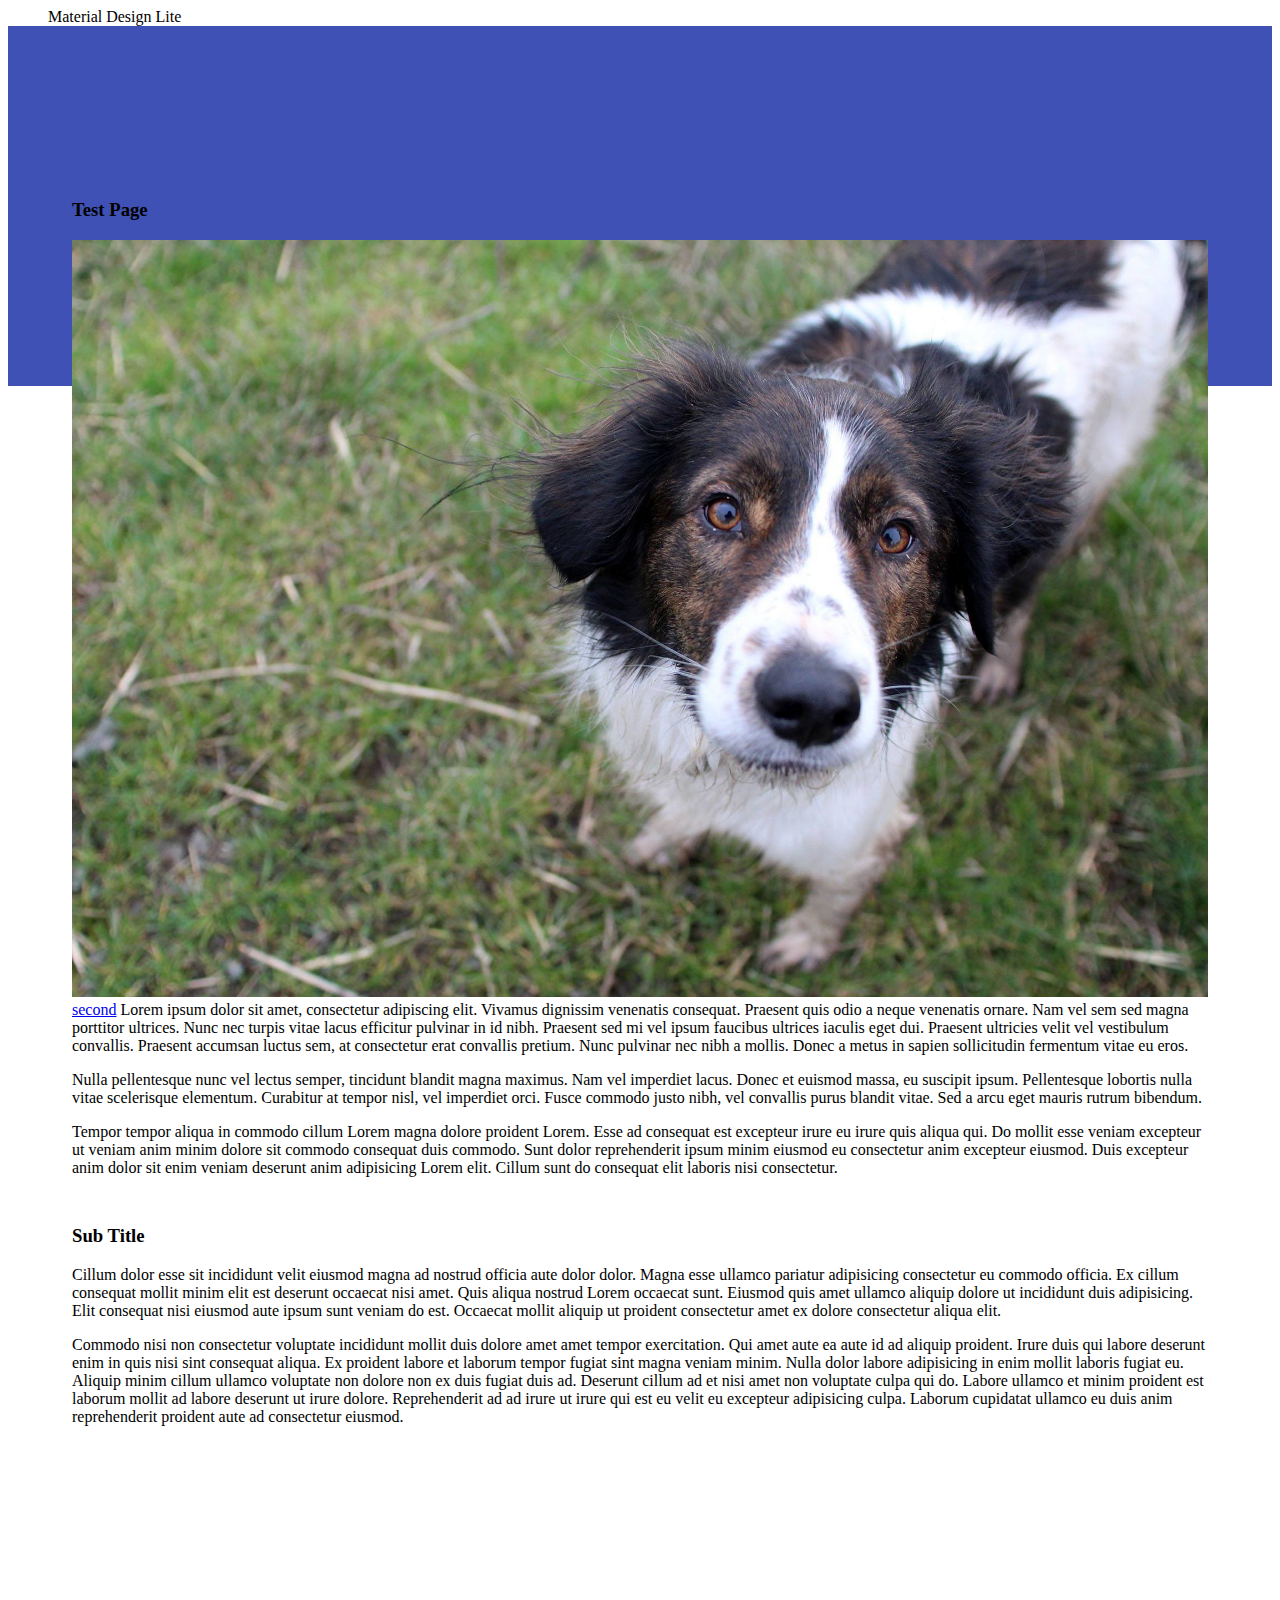
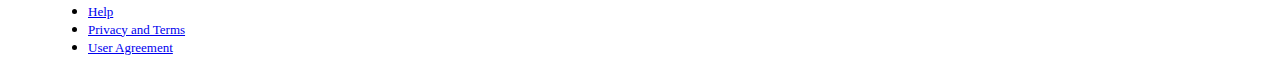
==== first.html @ 163b009b "Service Worker test" ====
<!doctype html>
<!--
  Material Design Lite
  Copyright 2015 Google Inc. All rights reserved.

  Licensed under the Apache License, Version 2.0 (the "License");
  you may not use this file except in compliance with the License.
  You may obtain a copy of the License at

      https://www.apache.org/licenses/LICENSE-2.0

  Unless required by applicable law or agreed to in writing, software
  distributed under the License is distributed on an "AS IS" BASIS,
  WITHOUT WARRANTIES OR CONDITIONS OF ANY KIND, either express or implied.
  See the License for the specific language governing permissions and
  limitations under the License
-->
<html lang="en">
  <head>
    <meta charset="utf-8">
      <meta name="viewport" content="width=device-width, initial-scale=1">

    <title>Using Material Design Lite</title>
<link rel="apple-touch-icon" sizes="57x57" href="apple-icon-57x57.png">
<link rel="apple-touch-icon" sizes="60x60" href="apple-icon-60x60.png">
<link rel="apple-touch-icon" sizes="72x72" href="apple-icon-72x72.png">
<link rel="apple-touch-icon" sizes="76x76" href="apple-icon-76x76.png">
<link rel="apple-touch-icon" sizes="114x114" href="apple-icon-114x114.png">
<link rel="apple-touch-icon" sizes="120x120" href="apple-icon-120x120.png">
<link rel="apple-touch-icon" sizes="144x144" href="apple-icon-144x144.png">
<link rel="apple-touch-icon" sizes="152x152" href="apple-icon-152x152.png">
<link rel="apple-touch-icon" sizes="180x180" href="apple-icon-180x180.png">
<link rel="icon" type="image/png" sizes="192x192"  href="android-icon-192x192.png">
<link rel="icon" type="image/png" sizes="32x32" href="favicon-32x32.png">
<link rel="icon" type="image/png" sizes="96x96" href="favicon-96x96.png">
<link rel="icon" type="image/png" sizes="16x16" href="favicon-16x16.png">
<link rel="manifest" href="manifest.json">
<meta name="msapplication-TileColor" content="#ffffff">
<meta name="msapplication-TileImage" content="ms-icon-144x144.png">
<meta name="theme-color" content="#db5945"> 
     <link rel="stylesheet" href="https://fonts.googleapis.com/css?family=Roboto:regular,bold,italic,thin,light,bolditalic,black,medium&amp;lang=en">
    <link rel="stylesheet" href="https://fonts.googleapis.com/icon?family=Material+Icons">
    <link rel="stylesheet" href="https://code.getmdl.io/1.3.0/material.teal-red.min.css">
    <link rel="stylesheet" href="styles.css">

  </head>
  <body>
    <div class="demo-layout mdl-layout mdl-layout--fixed-header mdl-js-layout mdl-color--grey-100">
      <header class="demo-header mdl-layout__header mdl-layout__header--scroll mdl-color--grey-100 mdl-color-text--grey-800">
        <div class="mdl-layout__header-row">
          <span class="mdl-layout-title">Material Design Lite</span>
          <div class="mdl-layout-spacer"></div>
         </div>
      </header>
      <div class="demo-ribbon"></div>
      <main class="demo-main mdl-layout__content">
        <div class="demo-container mdl-grid">
          <div class="mdl-cell mdl-cell--2-col mdl-cell--hide-tablet mdl-cell--hide-phone"></div>
          <div class="demo-content mdl-color--white mdl-shadow--4dp content mdl-color-text--grey-800 mdl-cell mdl-cell--8-col">
           
            <h3>Test Page</h3>
              <p>
                <img src="paddy.jpg" alt="Paddy dog" />
                <a href="second.html">second</a> Lorem ipsum dolor sit amet, consectetur adipiscing elit. Vivamus dignissim venenatis consequat. Praesent quis odio a neque venenatis ornare. Nam vel sem sed magna porttitor ultrices. Nunc nec turpis vitae lacus efficitur pulvinar in id nibh. Praesent sed mi vel ipsum faucibus ultrices iaculis eget dui. Praesent ultricies velit vel vestibulum convallis. Praesent accumsan luctus sem, at consectetur erat convallis pretium. Nunc pulvinar nec nibh a mollis. Donec a metus in sapien sollicitudin fermentum vitae eu eros.
              </p>
              <p>
                Nulla pellentesque nunc vel lectus semper, tincidunt blandit magna maximus. Nam vel imperdiet lacus. Donec et euismod massa, eu suscipit ipsum. Pellentesque lobortis nulla vitae scelerisque elementum. Curabitur at tempor nisl, vel imperdiet orci. Fusce commodo justo nibh, vel convallis purus blandit vitae. Sed a arcu eget mauris rutrum bibendum.
              </p>
              <p>
                Tempor tempor aliqua in commodo cillum Lorem magna dolore proident Lorem. Esse ad consequat est excepteur irure eu irure quis aliqua qui. Do mollit esse veniam excepteur ut veniam anim minim dolore sit commodo consequat duis commodo. Sunt dolor reprehenderit ipsum minim eiusmod eu consectetur anim excepteur eiusmod. Duis excepteur anim dolor sit enim veniam deserunt anim adipisicing Lorem elit. Cillum sunt do consequat elit laboris nisi consectetur.
              </p>
            <h3>Sub Title</h3>
              <p>
                Cillum dolor esse sit incididunt velit eiusmod magna ad nostrud officia aute dolor dolor. Magna esse ullamco pariatur adipisicing consectetur eu commodo officia. Ex cillum consequat mollit minim elit est deserunt occaecat nisi amet. Quis aliqua nostrud Lorem occaecat sunt. Eiusmod quis amet ullamco aliquip dolore ut incididunt duis adipisicing. Elit consequat nisi eiusmod aute ipsum sunt veniam do est. Occaecat mollit aliquip ut proident consectetur amet ex dolore consectetur aliqua elit.
              </p>
              <p>
                Commodo nisi non consectetur voluptate incididunt mollit duis dolore amet amet tempor exercitation. Qui amet aute ea aute id ad aliquip proident. Irure duis qui labore deserunt enim in quis nisi sint consequat aliqua. Ex proident labore et laborum tempor fugiat sint magna veniam minim. Nulla dolor labore adipisicing in enim mollit laboris fugiat eu. Aliquip minim cillum ullamco voluptate non dolore non ex duis fugiat duis ad. Deserunt cillum ad et nisi amet non voluptate culpa qui do. Labore ullamco et minim proident est laborum mollit ad labore deserunt ut irure dolore. Reprehenderit ad ad irure ut irure qui est eu velit eu excepteur adipisicing culpa. Laborum cupidatat ullamco eu duis anim reprehenderit proident aute ad consectetur eiusmod.
              </p>
  
          </div>
        </div>
        <footer class="demo-footer mdl-mini-footer">
          <div class="mdl-mini-footer--left-section">
            <ul class="mdl-mini-footer--link-list">
              <li><a href="#">Help</a></li>
              <li><a href="#">Privacy and Terms</a></li>
              <li><a href="#">User Agreement</a></li>
            </ul>
          </div>
        </footer>
      </main>
    </div>
       <script src="https://code.getmdl.io/1.3.0/material.min.js"></script>
      <script>
        if ('serviceWorker' in navigator) {
            window.addEventListener('load', function() {
                navigator.serviceWorker.register('serviceworker.js').then(function(registration) {
                    // Registration was successful
                    console.log('ServiceWorker registration successful with scope: ', registration.scope);
                }).catch(function(err) {
                    // registration failed :(
                    console.log('ServiceWorker registration failed: ', err);
                });
            });
        }
      </script>
  </body>
</html>
---- styles.css ----
/**
 * Copyright 2015 Google Inc. All Rights Reserved.
 *
 * Licensed under the Apache License, Version 2.0 (the "License");
 * you may not use this file except in compliance with the License.
 * You may obtain a copy of the License at
 *
 *      http://www.apache.org/licenses/LICENSE-2.0
 *
 * Unless required by applicable law or agreed to in writing, software
 * distributed under the License is distributed on an "AS IS" BASIS,
 * WITHOUT WARRANTIES OR CONDITIONS OF ANY KIND, either express or implied.
 * See the License for the specific language governing permissions and
 * limitations under the License.
 */


.demo-ribbon {
  width: 100%;
  height: 40vh;
  background-color: #3F51B5;
  -webkit-flex-shrink: 0;
      -ms-flex-negative: 0;
          flex-shrink: 0;
}

.demo-main {
  margin-top: -35vh;
  -webkit-flex-shrink: 0;
      -ms-flex-negative: 0;
          flex-shrink: 0;
}

.demo-header .mdl-layout__header-row {
  padding-left: 40px;
}

.demo-container {
  max-width: 1600px;
  width: calc(100% - 16px);
  margin: 0 auto;
}

.demo-content {
  border-radius: 2px;
  padding: 80px 56px;
  margin-bottom: 80px;
}

.demo-layout.is-small-screen .demo-content {
  padding: 40px 28px;
}

.demo-content h3 {
  margin-top: 48px;
}

.demo-footer {
  padding-left: 40px;
}

.demo-footer .mdl-mini-footer--link-list a {
  font-size: 13px;
}

img {
  width: 100%;
}
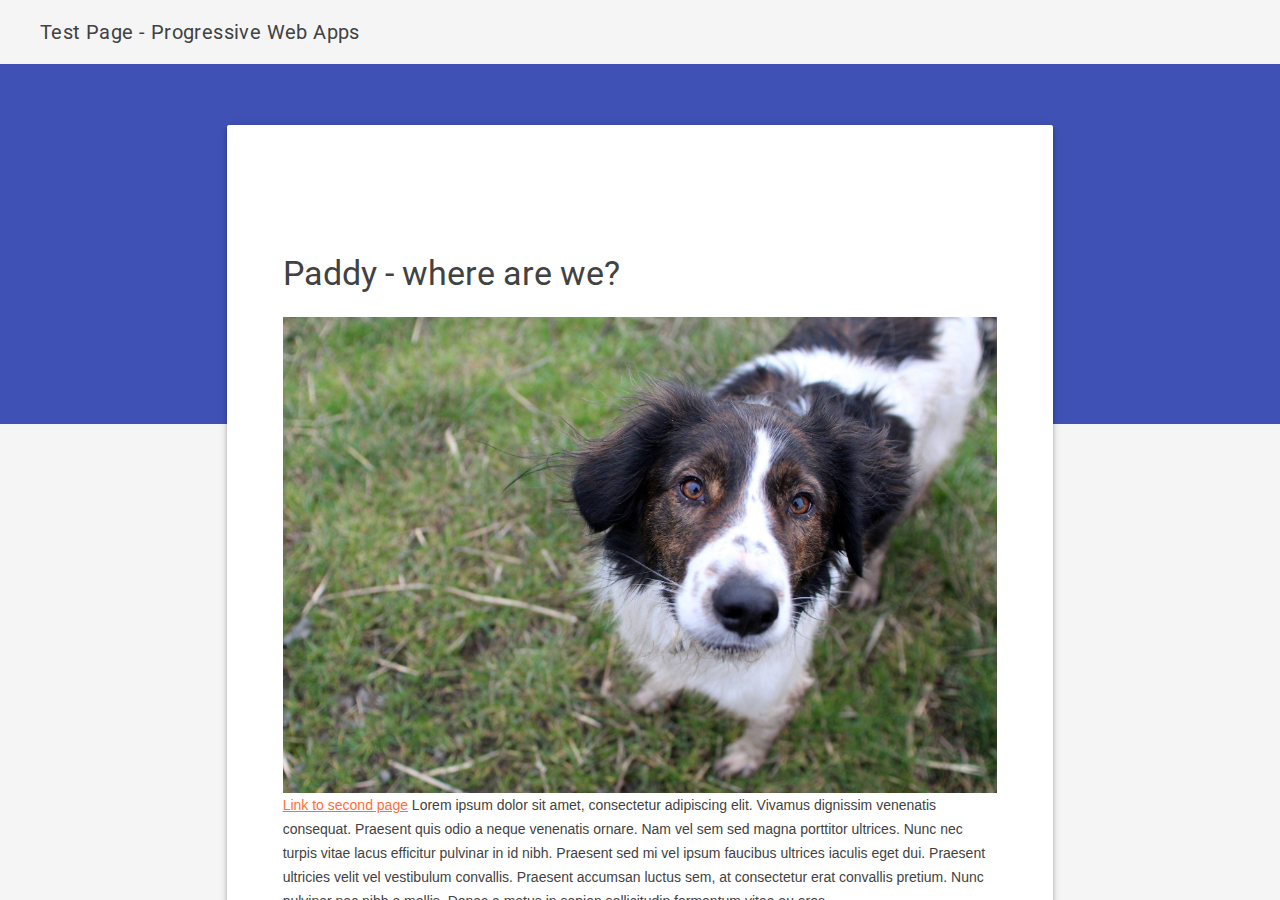
==== commit 4bb39548: "New Version of ppage" ====
--- a/first.html
+++ b/first.html
@@ -1,46 +1,31 @@
 <!doctype html>
-<!--
-  Material Design Lite
-  Copyright 2015 Google Inc. All rights reserved.
 
-  Licensed under the Apache License, Version 2.0 (the "License");
-  you may not use this file except in compliance with the License.
-  You may obtain a copy of the License at
-
-      https://www.apache.org/licenses/LICENSE-2.0
-
-  Unless required by applicable law or agreed to in writing, software
-  distributed under the License is distributed on an "AS IS" BASIS,
-  WITHOUT WARRANTIES OR CONDITIONS OF ANY KIND, either express or implied.
-  See the License for the specific language governing permissions and
-  limitations under the License
--->
 <html lang="en">
   <head>
     <meta charset="utf-8">
       <meta name="viewport" content="width=device-width, initial-scale=1">
 
-    <title>Using Material Design Lite</title>
-<link rel="apple-touch-icon" sizes="57x57" href="apple-icon-57x57.png">
-<link rel="apple-touch-icon" sizes="60x60" href="apple-icon-60x60.png">
-<link rel="apple-touch-icon" sizes="72x72" href="apple-icon-72x72.png">
-<link rel="apple-touch-icon" sizes="76x76" href="apple-icon-76x76.png">
-<link rel="apple-touch-icon" sizes="114x114" href="apple-icon-114x114.png">
-<link rel="apple-touch-icon" sizes="120x120" href="apple-icon-120x120.png">
-<link rel="apple-touch-icon" sizes="144x144" href="apple-icon-144x144.png">
-<link rel="apple-touch-icon" sizes="152x152" href="apple-icon-152x152.png">
-<link rel="apple-touch-icon" sizes="180x180" href="apple-icon-180x180.png">
-<link rel="icon" type="image/png" sizes="192x192"  href="android-icon-192x192.png">
-<link rel="icon" type="image/png" sizes="32x32" href="favicon-32x32.png">
-<link rel="icon" type="image/png" sizes="96x96" href="favicon-96x96.png">
-<link rel="icon" type="image/png" sizes="16x16" href="favicon-16x16.png">
+    <title>Test Page - Progressive Web Apps</title>
+<link rel="apple-touch-icon" sizes="57x57" href="appimages/apple-icon-57x57.png">
+<link rel="apple-touch-icon" sizes="60x60" href="appimages/apple-icon-60x60.png">
+<link rel="apple-touch-icon" sizes="72x72" href="appimages/apple-icon-72x72.png">
+<link rel="apple-touch-icon" sizes="76x76" href="appimages/apple-icon-76x76.png">
+<link rel="apple-touch-icon" sizes="114x114" href="appimages/apple-icon-114x114.png">
+<link rel="apple-touch-icon" sizes="120x120" href="appimages/apple-icon-120x120.png">
+<link rel="apple-touch-icon" sizes="144x144" href="appimages/apple-icon-144x144.png">
+<link rel="apple-touch-icon" sizes="152x152" href="appimages/apple-icon-152x152.png">
+<link rel="apple-touch-icon" sizes="180x180" href="appimages/apple-icon-180x180.png">
+<link rel="icon" type="image/png" sizes="192x192"  href="appimages/android-icon-192x192.png">
+<link rel="icon" type="image/png" sizes="32x32" href="appimages/favicon-32x32.png">
+<link rel="icon" type="image/png" sizes="96x96" href="appimages/favicon-96x96.png">
+<link rel="icon" type="image/png" sizes="16x16" href="appimages/favicon-16x16.png">
 <link rel="manifest" href="manifest.json">
 <meta name="msapplication-TileColor" content="#ffffff">
-<meta name="msapplication-TileImage" content="ms-icon-144x144.png">
+<meta name="msapplication-TileImage" content="appimages/ms-icon-144x144.png">
 <meta name="theme-color" content="#db5945"> 
-     <link rel="stylesheet" href="https://fonts.googleapis.com/css?family=Roboto:regular,bold,italic,thin,light,bolditalic,black,medium&amp;lang=en">
+     <link rel="stylesheet" href="https://fonts.googleapis.com/css?family=Roboto:regular,bold,italic,thin,light,bolditalic,black,medium&lang=en">
     <link rel="stylesheet" href="https://fonts.googleapis.com/icon?family=Material+Icons">
-    <link rel="stylesheet" href="https://code.getmdl.io/1.3.0/material.teal-red.min.css">
+    <link rel="stylesheet" href="min-style.css">
     <link rel="stylesheet" href="styles.css">
 
   </head>
@@ -48,7 +33,7 @@
     <div class="demo-layout mdl-layout mdl-layout--fixed-header mdl-js-layout mdl-color--grey-100">
       <header class="demo-header mdl-layout__header mdl-layout__header--scroll mdl-color--grey-100 mdl-color-text--grey-800">
         <div class="mdl-layout__header-row">
-          <span class="mdl-layout-title">Material Design Lite</span>
+          <span class="mdl-layout-title">Test Page - Progressive Web Apps</span>
           <div class="mdl-layout-spacer"></div>
          </div>
       </header>
@@ -58,27 +43,109 @@
           <div class="mdl-cell mdl-cell--2-col mdl-cell--hide-tablet mdl-cell--hide-phone"></div>
           <div class="demo-content mdl-color--white mdl-shadow--4dp content mdl-color-text--grey-800 mdl-cell mdl-cell--8-col">
            
-            <h3>Test Page</h3>
+            <h3>Paddy - where are we?</h3>
               <p>
-                <img src="paddy.jpg" alt="Paddy dog" />
-                <a href="second.html">second</a> Lorem ipsum dolor sit amet, consectetur adipiscing elit. Vivamus dignissim venenatis consequat. Praesent quis odio a neque venenatis ornare. Nam vel sem sed magna porttitor ultrices. Nunc nec turpis vitae lacus efficitur pulvinar in id nibh. Praesent sed mi vel ipsum faucibus ultrices iaculis eget dui. Praesent ultricies velit vel vestibulum convallis. Praesent accumsan luctus sem, at consectetur erat convallis pretium. Nunc pulvinar nec nibh a mollis. Donec a metus in sapien sollicitudin fermentum vitae eu eros.
-              </p>
-              <p>
-                Nulla pellentesque nunc vel lectus semper, tincidunt blandit magna maximus. Nam vel imperdiet lacus. Donec et euismod massa, eu suscipit ipsum. Pellentesque lobortis nulla vitae scelerisque elementum. Curabitur at tempor nisl, vel imperdiet orci. Fusce commodo justo nibh, vel convallis purus blandit vitae. Sed a arcu eget mauris rutrum bibendum.
+                <img id="mainImg" src="appimages/paddy.jpg" alt="Paddy dog" />
+                <a href="second.html">Link to second page</a> Lorem ipsum dolor sit amet, consectetur adipiscing elit. Vivamus dignissim venenatis consequat. Praesent quis odio a neque venenatis ornare. Nam vel sem sed magna porttitor ultrices. Nunc nec turpis vitae lacus efficitur pulvinar in id nibh. Praesent sed mi vel ipsum faucibus ultrices iaculis eget dui. Praesent ultricies velit vel vestibulum convallis. Praesent accumsan luctus sem, at consectetur erat convallis pretium. Nunc pulvinar nec nibh a mollis. Donec a metus in sapien sollicitudin fermentum vitae eu eros.
               </p>
               <p>
                 Tempor tempor aliqua in commodo cillum Lorem magna dolore proident Lorem. Esse ad consequat est excepteur irure eu irure quis aliqua qui. Do mollit esse veniam excepteur ut veniam anim minim dolore sit commodo consequat duis commodo. Sunt dolor reprehenderit ipsum minim eiusmod eu consectetur anim excepteur eiusmod. Duis excepteur anim dolor sit enim veniam deserunt anim adipisicing Lorem elit. Cillum sunt do consequat elit laboris nisi consectetur.
               </p>
             <h3>Sub Title</h3>
+              <p>Google map goes here</p>
               <p>
                 Cillum dolor esse sit incididunt velit eiusmod magna ad nostrud officia aute dolor dolor. Magna esse ullamco pariatur adipisicing consectetur eu commodo officia. Ex cillum consequat mollit minim elit est deserunt occaecat nisi amet. Quis aliqua nostrud Lorem occaecat sunt. Eiusmod quis amet ullamco aliquip dolore ut incididunt duis adipisicing. Elit consequat nisi eiusmod aute ipsum sunt veniam do est. Occaecat mollit aliquip ut proident consectetur amet ex dolore consectetur aliqua elit.
               </p>
-              <p>
-                Commodo nisi non consectetur voluptate incididunt mollit duis dolore amet amet tempor exercitation. Qui amet aute ea aute id ad aliquip proident. Irure duis qui labore deserunt enim in quis nisi sint consequat aliqua. Ex proident labore et laborum tempor fugiat sint magna veniam minim. Nulla dolor labore adipisicing in enim mollit laboris fugiat eu. Aliquip minim cillum ullamco voluptate non dolore non ex duis fugiat duis ad. Deserunt cillum ad et nisi amet non voluptate culpa qui do. Labore ullamco et minim proident est laborum mollit ad labore deserunt ut irure dolore. Reprehenderit ad ad irure ut irure qui est eu velit eu excepteur adipisicing culpa. Laborum cupidatat ullamco eu duis anim reprehenderit proident aute ad consectetur eiusmod.
-              </p>
-  
           </div>
         </div>
+            <div class="mdl-grid portfolio-max-width">
+                <div class="mdl-cell mdl-card mdl-shadow--4dp portfolio-card">
+                    <div class="mdl-card__media">
+                        <img class="article-image" src="eventsimages/example-work01.jpg" border="0" alt="">
+                    </div>
+                    <div class="mdl-card__title">
+                        <h2 class="mdl-card__title-text">Blog template</h2>
+                    </div>
+                    <div class="mdl-card__supporting-text">
+                        Enim labore aliqua consequat ut quis ad occaecat aliquip incididunt. Sunt nulla eu enim irure enim nostrud aliqua consectetur ad consectetur sunt ullamco officia. Ex officia laborum et consequat duis.
+                    </div>
+                    <div class="mdl-card__actions mdl-card--border">
+                        <a class="mdl-button mdl-button--colored mdl-js-button mdl-js-ripple-effect mdl-button--accent" href="example01.html">Read more</a>
+                    </div>
+                </div>
+                <div class="mdl-cell mdl-card mdl-shadow--4dp portfolio-card">
+                    <div class="mdl-card__media">
+                        <img class="article-image" src="eventsimages/example-work07.jpg" border="0" alt="">
+                    </div>
+                    <div class="mdl-card__title">
+                        <h2 class="mdl-card__title-text">Sunt nulla</h2>
+                    </div>
+                    <div class="mdl-card__supporting-text">
+                        Enim labore aliqua consequat ut quis ad occaecat aliquip incididunt. Sunt nulla eu enim irure enim nostrud aliqua consectetur ad consectetur sunt ullamco officia. Ex officia laborum et consequat duis.
+                    </div>
+                    <div class="mdl-card__actions mdl-card--border">
+                        <a class="mdl-button mdl-button--colored mdl-js-button mdl-js-ripple-effect mdl-button--accent" href="portfolio-example01.html">Read more</a>
+                    </div>
+                </div>
+                <div class="mdl-cell mdl-card mdl-shadow--4dp portfolio-card">
+                    <div class="mdl-card__media">
+                        <img class="article-image" src="eventsimages/example-work02.jpg" border="0" alt="">
+                    </div>
+                    <div class="mdl-card__title">
+                        <h2 class="mdl-card__title-text">Android.com website</h2>
+                    </div>
+                    <div class="mdl-card__supporting-text">
+                        Enim labore aliqua consequat ut quis ad occaecat aliquip incididunt. Sunt nulla eu enim irure enim nostrud aliqua consectetur ad consectetur sunt ullamco officia. Ex officia laborum et consequat duis.
+                    </div>
+                    <div class="mdl-card__actions mdl-card--border">
+                        <a class="mdl-button mdl-button--colored mdl-js-button mdl-js-ripple-effect mdl-button--accent" href="portfolio-example01.html">Read more</a>
+                    </div>
+                </div>
+                <div class="mdl-cell mdl-card mdl-shadow--4dp portfolio-card">
+                    <div class="mdl-card__media">
+                        <img class="article-image" src="eventsimages/example-work03.jpg" border="0" alt="">
+                    </div>
+                    <div class="mdl-card__title">
+                        <h2 class="mdl-card__title-text">Dashboard template</h2>
+                    </div>
+                    <div class="mdl-card__supporting-text">
+                        Enim labore aliqua consequat ut quis ad occaecat aliquip incididunt. Sunt nulla eu enim irure enim nostrud aliqua consectetur ad consectetur sunt ullamco officia. Ex officia laborum et consequat duis.
+                    </div>
+                    <div class="mdl-card__actions mdl-card--border">
+                        <a class="mdl-button mdl-button--colored mdl-js-button mdl-js-ripple-effect mdl-button--accent" href="portfolio-example01.html">Read more</a>
+                    </div>
+                </div>
+                <div class="mdl-cell mdl-card mdl-shadow--4dp portfolio-card">
+                    <div class="mdl-card__media">
+                        <img class="article-image" src="eventsimages/example-work04.jpg" border="0" alt="">
+                    </div>
+                    <div class="mdl-card__title">
+                        <h2 class="mdl-card__title-text">Text-heavy website</h2>
+                    </div>
+                    <div class="mdl-card__supporting-text">
+                        Enim labore aliqua consequat ut quis ad occaecat aliquip incididunt. Sunt nulla eu enim irure enim nostrud aliqua consectetur ad consectetur sunt ullamco officia. Ex officia laborum et consequat duis.
+                    </div>
+                    <div class="mdl-card__actions mdl-card--border">
+                        <a class="mdl-button mdl-button--colored mdl-js-button mdl-js-ripple-effect mdl-button--accent" href="portfolio-example01.html">Read more</a>
+                    </div>
+                </div>
+                <div class="mdl-cell mdl-card mdl-shadow--4dp portfolio-card">
+                    <div class="mdl-card__media">
+                        <img class="article-image" src="eventsimages/example-work08.jpg" border="0" alt="">
+                    </div>
+                    <div class="mdl-card__title">
+                        <h2 class="mdl-card__title-text">Ex officia laborum</h2>
+                    </div>
+                    <div class="mdl-card__supporting-text">
+                        Enim labore aliqua consequat ut quis ad occaecat aliquip incididunt. Sunt nulla eu enim irure enim nostrud aliqua consectetur ad consectetur sunt ullamco officia. Ex officia laborum et consequat duis.
+                    </div>
+                    <div class="mdl-card__actions mdl-card--border">
+                        <a class="mdl-button mdl-button--colored mdl-js-button mdl-js-ripple-effect mdl-button--accent" href="portfolio-example01.html">Read more</a>
+                    </div>
+                </div>
+                
+      
+            </div>
         <footer class="demo-footer mdl-mini-footer">
           <div class="mdl-mini-footer--left-section">
             <ul class="mdl-mini-footer--link-list">
@@ -90,19 +157,17 @@
         </footer>
       </main>
     </div>
-       <script src="https://code.getmdl.io/1.3.0/material.min.js"></script>
+       <script src="material.js"></script>
       <script>
-        if ('serviceWorker' in navigator) {
-            window.addEventListener('load', function() {
-                navigator.serviceWorker.register('serviceworker.js').then(function(registration) {
-                    // Registration was successful
-                    console.log('ServiceWorker registration successful with scope: ', registration.scope);
-                }).catch(function(err) {
-                    // registration failed :(
-                    console.log('ServiceWorker registration failed: ', err);
-                });
-            });
-        }
+      if ('serviceWorker' in navigator) {
+    navigator.serviceWorker.register('serviceworker.js').then(function(registration) {
+
+    console.log('Service worker registered successfully');
+  }).catch(function(err) {
+    console.log('Service worker registration failed: ', err);
+  });
+}
+
       </script>
   </body>
 </html>
--- a/min-style.css
+++ b/min-style.css
@@ -0,0 +1,8 @@
+/**
+ * material-design-lite - Material Design Components in CSS, JS and HTML
+ * @version v1.3.0
+ * @license Apache-2.0
+ * @copyright 2015 Google, Inc.
+ * @link https://github.com/google/material-design-lite
+ */
+@charset "UTF-8";html{color:rgba(0,0,0,.87)}::-moz-selection{background:#b3d4fc;text-shadow:none}::selection{background:#b3d4fc;text-shadow:none}hr{display:block;height:1px;border:0;border-top:1px solid #ccc;margin:1em 0;padding:0}audio,canvas,iframe,img,svg,video{vertical-align:middle}fieldset{border:0;margin:0;padding:0}textarea{resize:vertical}.browserupgrade{margin:.2em 0;background:#ccc;color:#000;padding:.2em 0}.hidden{display:none!important}.visuallyhidden{border:0;clip:rect(0 0 0 0);height:1px;margin:-1px;overflow:hidden;padding:0;position:absolute;width:1px}.visuallyhidden.focusable:active,.visuallyhidden.focusable:focus{clip:auto;height:auto;margin:0;overflow:visible;position:static;width:auto}.invisible{visibility:hidden}.clearfix:before,.clearfix:after{content:" ";display:table}.clearfix:after{clear:both}@media print{*,*:before,*:after,*:first-letter{background:transparent!important;color:#000!important;box-shadow:none!important}a,a:visited{text-decoration:underline}a[href]:after{content:" (" attr(href)")"}abbr[title]:after{content:" (" attr(title)")"}a[href^="#"]:after,a[href^="javascript:"]:after{content:""}pre,blockquote{border:1px solid #999;page-break-inside:avoid}thead{display:table-header-group}tr,img{page-break-inside:avoid}img{max-width:100%!important}p,h2,h3{orphans:3;widows:3}h2,h3{page-break-after:avoid}}a,.mdl-accordion,.mdl-button,.mdl-card,.mdl-checkbox,.mdl-dropdown-menu,.mdl-icon-toggle,.mdl-item,.mdl-radio,.mdl-slider,.mdl-switch,.mdl-tabs__tab{-webkit-tap-highlight-color:transparent;-webkit-tap-highlight-color:rgba(255,255,255,0)}html{width:100%;height:100%;-ms-touch-action:manipulation;touch-action:manipulation}body{width:100%;min-height:100%}main{display:block}*[hidden]{display:none!important}html,body{font-family:"Helvetica","Arial",sans-serif;font-size:14px;font-weight:400;line-height:20px}h1,h2,h3,h4,h5,h6,p{padding:0}h1 small,h2 small,h3 small,h4 small,h5 small,h6 small{font-family:"Roboto","Helvetica","Arial",sans-serif;font-weight:400;line-height:1.35;letter-spacing:-.02em;opacity:.54;font-size:.6em}h1{font-size:56px;line-height:1.35;letter-spacing:-.02em;margin:24px 0}h1,h2{font-family:"Roboto","Helvetica","Arial",sans-serif;font-weight:400}h2{font-size:45px;line-height:48px}h2,h3{margin:24px 0}h3{font-size:34px;line-height:40px}h3,h4{font-family:"Roboto","Helvetica","Arial",sans-serif;font-weight:400}h4{font-size:24px;line-height:32px;-moz-osx-font-smoothing:grayscale;margin:24px 0 16px}h5{font-size:20px;font-weight:500;line-height:1;letter-spacing:.02em}h5,h6{font-family:"Roboto","Helvetica","Arial",sans-serif;margin:24px 0 16px}h6{font-size:16px;letter-spacing:.04em}h6,p{font-weight:400;line-height:24px}p{font-size:14px;letter-spacing:0;margin:0 0 16px}a{color:rgb(255,110,64);font-weight:500}blockquote{font-family:"Roboto","Helvetica","Arial",sans-serif;position:relative;font-size:24px;font-weight:300;font-style:italic;line-height:1.35;letter-spacing:.08em}blockquote:before{position:absolute;left:-.5em;content:'“'}blockquote:after{content:'”';margin-left:-.05em}mark{background-color:#f4ff81}dt{font-weight:700}address{font-size:12px;line-height:1;font-style:normal}address,ul,ol{font-weight:400;letter-spacing:0}ul,ol{font-size:14px;line-height:24px}.mdl-typography--display-4,.mdl-typography--display-4-color-contrast{font-family:"Roboto","Helvetica","Arial",sans-serif;font-size:112px;font-weight:300;line-height:1;letter-spacing:-.04em}.mdl-typography--display-4-color-contrast{opacity:.54}.mdl-typography--display-3,.mdl-typography--display-3-color-contrast{font-family:"Roboto","Helvetica","Arial",sans-serif;font-size:56px;font-weight:400;line-height:1.35;letter-spacing:-.02em}.mdl-typography--display-3-color-contrast{opacity:.54}.mdl-typography--display-2,.mdl-typography--display-2-color-contrast{font-family:"Roboto","Helvetica","Arial",sans-serif;font-size:45px;font-weight:400;line-height:48px}.mdl-typography--display-2-color-contrast{opacity:.54}.mdl-typography--display-1,.mdl-typography--display-1-color-contrast{font-family:"Roboto","Helvetica","Arial",sans-serif;font-size:34px;font-weight:400;line-height:40px}.mdl-typography--display-1-color-contrast{opacity:.54}.mdl-typography--headline,.mdl-typography--headline-color-contrast{font-family:"Roboto","Helvetica","Arial",sans-serif;font-size:24px;font-weight:400;line-height:32px;-moz-osx-font-smoothing:grayscale}.mdl-typography--headline-color-contrast{opacity:.87}.mdl-typography--title,.mdl-typography--title-color-contrast{font-family:"Roboto","Helvetica","Arial",sans-serif;font-size:20px;font-weight:500;line-height:1;letter-spacing:.02em}.mdl-typography--title-color-contrast{opacity:.87}.mdl-typography--subhead,.mdl-typography--subhead-color-contrast{font-family:"Roboto","Helvetica","Arial",sans-serif;font-size:16px;font-weight:400;line-height:24px;letter-spacing:.04em}.mdl-typography--subhead-color-contrast{opacity:.87}.mdl-typography--body-2,.mdl-typography--body-2-color-contrast{font-size:14px;font-weight:700;line-height:24px;letter-spacing:0}.mdl-typography--body-2-color-contrast{opacity:.87}.mdl-typography--body-1,.mdl-typography--body-1-color-contrast{font-size:14px;font-weight:400;line-height:24px;letter-spacing:0}.mdl-typography--body-1-color-contrast{opacity:.87}.mdl-typography--body-2-force-preferred-font,.mdl-typography--body-2-force-preferred-font-color-contrast{font-family:"Roboto","Helvetica","Arial",sans-serif;font-size:14px;font-weight:500;line-height:24px;letter-spacing:0}.mdl-typography--body-2-force-preferred-font-color-contrast{opacity:.87}.mdl-typography--body-1-force-preferred-font,.mdl-typography--body-1-force-preferred-font-color-contrast{font-family:"Roboto","Helvetica","Arial",sans-serif;font-size:14px;font-weight:400;line-height:24px;letter-spacing:0}.mdl-typography--body-1-force-preferred-font-color-contrast{opacity:.87}.mdl-typography--caption,.mdl-typography--caption-force-preferred-font{font-size:12px;font-weight:400;line-height:1;letter-spacing:0}.mdl-typography--caption-force-preferred-font{font-family:"Roboto","Helvetica","Arial",sans-serif}.mdl-typography--caption-color-contrast,.mdl-typography--caption-force-preferred-font-color-contrast{font-size:12px;font-weight:400;line-height:1;letter-spacing:0;opacity:.54}.mdl-typography--caption-force-preferred-font-color-contrast,.mdl-typography--menu{font-family:"Roboto","Helvetica","Arial",sans-serif}.mdl-typography--menu{font-size:14px;font-weight:500;line-height:1;letter-spacing:0}.mdl-typography--menu-color-contrast{opacity:.87}.mdl-typography--menu-color-contrast,.mdl-typography--button,.mdl-typography--button-color-contrast{font-family:"Roboto","Helvetica","Arial",sans-serif;font-size:14px;font-weight:500;line-height:1;letter-spacing:0}.mdl-typography--button,.mdl-typography--button-color-contrast{text-transform:uppercase}.mdl-typography--button-color-contrast{opacity:.87}.mdl-typography--text-left{text-align:left}.mdl-typography--text-right{text-align:right}.mdl-typography--text-center{text-align:center}.mdl-typography--text-justify{text-align:justify}.mdl-typography--text-nowrap{white-space:nowrap}.mdl-typography--text-lowercase{text-transform:lowercase}.mdl-typography--text-uppercase{text-transform:uppercase}.mdl-typography--text-capitalize{text-transform:capitalize}.mdl-typography--font-thin{font-weight:200!important}.mdl-typography--font-light{font-weight:300!important}.mdl-typography--font-regular{font-weight:400!important}.mdl-typography--font-medium{font-weight:500!important}.mdl-typography--font-bold{font-weight:700!important}.mdl-typography--font-black{font-weight:900!important}.material-icons{font-family:'Material Icons';font-weight:400;font-style:normal;font-size:24px;line-height:1;letter-spacing:normal;text-transform:none;display:inline-block;word-wrap:normal;-moz-font-feature-settings:'liga';font-feature-settings:'liga';-webkit-font-feature-settings:'liga';-webkit-font-smoothing:antialiased}.mdl-color-text--red{color:#f44336 !important}.mdl-color--red{background-color:#f44336 !important}.mdl-color-text--red-50{color:#ffebee !important}.mdl-color--red-50{background-color:#ffebee !important}.mdl-color-text--red-100{color:#ffcdd2 !important}.mdl-color--red-100{background-color:#ffcdd2 !important}.mdl-color-text--red-200{color:#ef9a9a !important}.mdl-color--red-200{background-color:#ef9a9a !important}.mdl-color-text--red-300{color:#e57373 !important}.mdl-color--red-300{background-color:#e57373 !important}.mdl-color-text--red-400{color:#ef5350 !important}.mdl-color--red-400{background-color:#ef5350 !important}.mdl-color-text--red-500{color:#f44336 !important}.mdl-color--red-500{background-color:#f44336 !important}.mdl-color-text--red-600{color:#e53935 !important}.mdl-color--red-600{background-color:#e53935 !important}.mdl-color-text--red-700{color:#d32f2f !important}.mdl-color--red-700{background-color:#d32f2f !important}.mdl-color-text--red-800{color:#c62828 !important}.mdl-color--red-800{background-color:#c62828 !important}.mdl-color-text--red-900{color:#b71c1c !important}.mdl-color--red-900{background-color:#b71c1c !important}.mdl-color-text--red-A100{color:#ff8a80 !important}.mdl-color--red-A100{background-color:#ff8a80 !important}.mdl-color-text--red-A200{color:#ff5252 !important}.mdl-color--red-A200{background-color:#ff5252 !important}.mdl-color-text--red-A400{color:#ff1744 !important}.mdl-color--red-A400{background-color:#ff1744 !important}.mdl-color-text--red-A700{color:#d50000 !important}.mdl-color--red-A700{background-color:#d50000 !important}.mdl-color-text--pink{color:#e91e63 !important}.mdl-color--pink{background-color:#e91e63 !important}.mdl-color-text--pink-50{color:#fce4ec !important}.mdl-color--pink-50{background-color:#fce4ec !important}.mdl-color-text--pink-100{color:#f8bbd0 !important}.mdl-color--pink-100{background-color:#f8bbd0 !important}.mdl-color-text--pink-200{color:#f48fb1 !important}.mdl-color--pink-200{background-color:#f48fb1 !important}.mdl-color-text--pink-300{color:#f06292 !important}.mdl-color--pink-300{background-color:#f06292 !important}.mdl-color-text--pink-400{color:#ec407a !important}.mdl-color--pink-400{background-color:#ec407a !important}.mdl-color-text--pink-500{color:#e91e63 !important}.mdl-color--pink-500{background-color:#e91e63 !important}.mdl-color-text--pink-600{color:#d81b60 !important}.mdl-color--pink-600{background-color:#d81b60 !important}.mdl-color-text--pink-700{color:#c2185b !important}.mdl-color--pink-700{background-color:#c2185b !important}.mdl-color-text--pink-800{color:#ad1457 !important}.mdl-color--pink-800{background-color:#ad1457 !important}.mdl-color-text--pink-900{color:#880e4f !important}.mdl-color--pink-900{background-color:#880e4f !important}.mdl-color-text--pink-A100{color:#ff80ab !important}.mdl-color--pink-A100{background-color:#ff80ab !important}.mdl-color-text--pink-A200{color:#ff4081 !important}.mdl-color--pink-A200{background-color:#ff4081 !important}.mdl-color-text--pink-A400{color:#f50057 !important}.mdl-color--pink-A400{background-color:#f50057 !important}.mdl-color-text--pink-A700{color:#c51162 !important}.mdl-color--pink-A700{background-color:#c51162 !important}.mdl-color-text--purple{color:#9c27b0 !important}.mdl-color--purple{background-color:#9c27b0 !important}.mdl-color-text--purple-50{color:#f3e5f5 !important}.mdl-color--purple-50{background-color:#f3e5f5 !important}.mdl-color-text--purple-100{color:#e1bee7 !important}.mdl-color--purple-100{background-color:#e1bee7 !important}.mdl-color-text--purple-200{color:#ce93d8 !important}.mdl-color--purple-200{background-color:#ce93d8 !important}.mdl-color-text--purple-300{color:#ba68c8 !important}.mdl-color--purple-300{background-color:#ba68c8 !important}.mdl-color-text--purple-400{color:#ab47bc !important}.mdl-color--purple-400{background-color:#ab47bc !important}.mdl-color-text--purple-500{color:#9c27b0 !important}.mdl-color--purple-500{background-color:#9c27b0 !important}.mdl-color-text--purple-600{color:#8e24aa !important}.mdl-color--purple-600{background-color:#8e24aa !important}.mdl-color-text--purple-700{color:#7b1fa2 !important}.mdl-color--purple-700{background-color:#7b1fa2 !important}.mdl-color-text--purple-800{color:#6a1b9a !important}.mdl-color--purple-800{background-color:#6a1b9a !important}.mdl-color-text--purple-900{color:#4a148c !important}.mdl-color--purple-900{background-color:#4a148c !important}.mdl-color-text--purple-A100{color:#ea80fc !important}.mdl-color--purple-A100{background-color:#ea80fc !important}.mdl-color-text--purple-A200{color:#e040fb !important}.mdl-color--purple-A200{background-color:#e040fb !important}.mdl-color-text--purple-A400{color:#d500f9 !important}.mdl-color--purple-A400{background-color:#d500f9 !important}.mdl-color-text--purple-A700{color:#a0f !important}.mdl-color--purple-A700{background-color:#a0f !important}.mdl-color-text--deep-purple{color:#673ab7 !important}.mdl-color--deep-purple{background-color:#673ab7 !important}.mdl-color-text--deep-purple-50{color:#ede7f6 !important}.mdl-color--deep-purple-50{background-color:#ede7f6 !important}.mdl-color-text--deep-purple-100{color:#d1c4e9 !important}.mdl-color--deep-purple-100{background-color:#d1c4e9 !important}.mdl-color-text--deep-purple-200{color:#b39ddb !important}.mdl-color--deep-purple-200{background-color:#b39ddb !important}.mdl-color-text--deep-purple-300{color:#9575cd !important}.mdl-color--deep-purple-300{background-color:#9575cd !important}.mdl-color-text--deep-purple-400{color:#7e57c2 !important}.mdl-color--deep-purple-400{background-color:#7e57c2 !important}.mdl-color-text--deep-purple-500{color:#673ab7 !important}.mdl-color--deep-purple-500{background-color:#673ab7 !important}.mdl-color-text--deep-purple-600{color:#5e35b1 !important}.mdl-color--deep-purple-600{background-color:#5e35b1 !important}.mdl-color-text--deep-purple-700{color:#512da8 !important}.mdl-color--deep-purple-700{background-color:#512da8 !important}.mdl-color-text--deep-purple-800{color:#4527a0 !important}.mdl-color--deep-purple-800{background-color:#4527a0 !important}.mdl-color-text--deep-purple-900{color:#311b92 !important}.mdl-color--deep-purple-900{background-color:#311b92 !important}.mdl-color-text--deep-purple-A100{color:#b388ff !important}.mdl-color--deep-purple-A100{background-color:#b388ff !important}.mdl-color-text--deep-purple-A200{color:#7c4dff !important}.mdl-color--deep-purple-A200{background-color:#7c4dff !important}.mdl-color-text--deep-purple-A400{color:#651fff !important}.mdl-color--deep-purple-A400{background-color:#651fff !important}.mdl-color-text--deep-purple-A700{color:#6200ea !important}.mdl-color--deep-purple-A700{background-color:#6200ea !important}.mdl-color-text--indigo{color:#3f51b5 !important}.mdl-color--indigo{background-color:#3f51b5 !important}.mdl-color-text--indigo-50{color:#e8eaf6 !important}.mdl-color--indigo-50{background-color:#e8eaf6 !important}.mdl-color-text--indigo-100{color:#c5cae9 !important}.mdl-color--indigo-100{background-color:#c5cae9 !important}.mdl-color-text--indigo-200{color:#9fa8da !important}.mdl-color--indigo-200{background-color:#9fa8da !important}.mdl-color-text--indigo-300{color:#7986cb !important}.mdl-color--indigo-300{background-color:#7986cb !important}.mdl-color-text--indigo-400{color:#5c6bc0 !important}.mdl-color--indigo-400{background-color:#5c6bc0 !important}.mdl-color-text--indigo-500{color:#3f51b5 !important}.mdl-color--indigo-500{background-color:#3f51b5 !important}.mdl-color-text--indigo-600{color:#3949ab !important}.mdl-color--indigo-600{background-color:#3949ab !important}.mdl-color-text--indigo-700{color:#303f9f !important}.mdl-color--indigo-700{background-color:#303f9f !important}.mdl-color-text--indigo-800{color:#283593 !important}.mdl-color--indigo-800{background-color:#283593 !important}.mdl-color-text--indigo-900{color:#1a237e !important}.mdl-color--indigo-900{background-color:#1a237e !important}.mdl-color-text--indigo-A100{color:#8c9eff !important}.mdl-color--indigo-A100{background-color:#8c9eff !important}.mdl-color-text--indigo-A200{color:#536dfe !important}.mdl-color--indigo-A200{background-color:#536dfe !important}.mdl-color-text--indigo-A400{color:#3d5afe !important}.mdl-color--indigo-A400{background-color:#3d5afe !important}.mdl-color-text--indigo-A700{color:#304ffe !important}.mdl-color--indigo-A700{background-color:#304ffe !important}.mdl-color-text--blue{color:#2196f3 !important}.mdl-color--blue{background-color:#2196f3 !important}.mdl-color-text--blue-50{color:#e3f2fd !important}.mdl-color--blue-50{background-color:#e3f2fd !important}.mdl-color-text--blue-100{color:#bbdefb !important}.mdl-color--blue-100{background-color:#bbdefb !important}.mdl-color-text--blue-200{color:#90caf9 !important}.mdl-color--blue-200{background-color:#90caf9 !important}.mdl-color-text--blue-300{color:#64b5f6 !important}.mdl-color--blue-300{background-color:#64b5f6 !important}.mdl-color-text--blue-400{color:#42a5f5 !important}.mdl-color--blue-400{background-color:#42a5f5 !important}.mdl-color-text--blue-500{color:#2196f3 !important}.mdl-color--blue-500{background-color:#2196f3 !important}.mdl-color-text--blue-600{color:#1e88e5 !important}.mdl-color--blue-600{background-color:#1e88e5 !important}.mdl-color-text--blue-700{color:#1976d2 !important}.mdl-color--blue-700{background-color:#1976d2 !important}.mdl-color-text--blue-800{color:#1565c0 !important}.mdl-color--blue-800{background-color:#1565c0 !important}.mdl-color-text--blue-900{color:#0d47a1 !important}.mdl-color--blue-900{background-color:#0d47a1 !important}.mdl-color-text--blue-A100{color:#82b1ff !important}.mdl-color--blue-A100{background-color:#82b1ff !important}.mdl-color-text--blue-A200{color:#448aff !important}.mdl-color--blue-A200{background-color:#448aff !important}.mdl-color-text--blue-A400{color:#2979ff !important}.mdl-color--blue-A400{background-color:#2979ff !important}.mdl-color-text--blue-A700{color:#2962ff !important}.mdl-color--blue-A700{background-color:#2962ff !important}.mdl-color-text--light-blue{color:#03a9f4 !important}.mdl-color--light-blue{background-color:#03a9f4 !important}.mdl-color-text--light-blue-50{color:#e1f5fe !important}.mdl-color--light-blue-50{background-color:#e1f5fe !important}.mdl-color-text--light-blue-100{color:#b3e5fc !important}.mdl-color--light-blue-100{background-color:#b3e5fc !important}.mdl-color-text--light-blue-200{color:#81d4fa !important}.mdl-color--light-blue-200{background-color:#81d4fa !important}.mdl-color-text--light-blue-300{color:#4fc3f7 !important}.mdl-color--light-blue-300{background-color:#4fc3f7 !important}.mdl-color-text--light-blue-400{color:#29b6f6 !important}.mdl-color--light-blue-400{background-color:#29b6f6 !important}.mdl-color-text--light-blue-500{color:#03a9f4 !important}.mdl-color--light-blue-500{background-color:#03a9f4 !important}.mdl-color-text--light-blue-600{color:#039be5 !important}.mdl-color--light-blue-600{background-color:#039be5 !important}.mdl-color-text--light-blue-700{color:#0288d1 !important}.mdl-color--light-blue-700{background-color:#0288d1 !important}.mdl-color-text--light-blue-800{color:#0277bd !important}.mdl-color--light-blue-800{background-color:#0277bd !important}.mdl-color-text--light-blue-900{color:#01579b !important}.mdl-color--light-blue-900{background-color:#01579b !important}.mdl-color-text--light-blue-A100{color:#80d8ff !important}.mdl-color--light-blue-A100{background-color:#80d8ff !important}.mdl-color-text--light-blue-A200{color:#40c4ff !important}.mdl-color--light-blue-A200{background-color:#40c4ff !important}.mdl-color-text--light-blue-A400{color:#00b0ff !important}.mdl-color--light-blue-A400{background-color:#00b0ff !important}.mdl-color-text--light-blue-A700{color:#0091ea !important}.mdl-color--light-blue-A700{background-color:#0091ea !important}.mdl-color-text--cyan{color:#00bcd4 !important}.mdl-color--cyan{background-color:#00bcd4 !important}.mdl-color-text--cyan-50{color:#e0f7fa !important}.mdl-color--cyan-50{background-color:#e0f7fa !important}.mdl-color-text--cyan-100{color:#b2ebf2 !important}.mdl-color--cyan-100{background-color:#b2ebf2 !important}.mdl-color-text--cyan-200{color:#80deea !important}.mdl-color--cyan-200{background-color:#80deea !important}.mdl-color-text--cyan-300{color:#4dd0e1 !important}.mdl-color--cyan-300{background-color:#4dd0e1 !important}.mdl-color-text--cyan-400{color:#26c6da !important}.mdl-color--cyan-400{background-color:#26c6da !important}.mdl-color-text--cyan-500{color:#00bcd4 !important}.mdl-color--cyan-500{background-color:#00bcd4 !important}.mdl-color-text--cyan-600{color:#00acc1 !important}.mdl-color--cyan-600{background-color:#00acc1 !important}.mdl-color-text--cyan-700{color:#0097a7 !important}.mdl-color--cyan-700{background-color:#0097a7 !important}.mdl-color-text--cyan-800{color:#00838f !important}.mdl-color--cyan-800{background-color:#00838f !important}.mdl-color-text--cyan-900{color:#006064 !important}.mdl-color--cyan-900{background-color:#006064 !important}.mdl-color-text--cyan-A100{color:#84ffff !important}.mdl-color--cyan-A100{background-color:#84ffff !important}.mdl-color-text--cyan-A200{color:#18ffff !important}.mdl-color--cyan-A200{background-color:#18ffff !important}.mdl-color-text--cyan-A400{color:#00e5ff !important}.mdl-color--cyan-A400{background-color:#00e5ff !important}.mdl-color-text--cyan-A700{color:#00b8d4 !important}.mdl-color--cyan-A700{background-color:#00b8d4 !important}.mdl-color-text--teal{color:#009688 !important}.mdl-color--teal{background-color:#009688 !important}.mdl-color-text--teal-50{color:#e0f2f1 !important}.mdl-color--teal-50{background-color:#e0f2f1 !important}.mdl-color-text--teal-100{color:#b2dfdb !important}.mdl-color--teal-100{background-color:#b2dfdb !important}.mdl-color-text--teal-200{color:#80cbc4 !important}.mdl-color--teal-200{background-color:#80cbc4 !important}.mdl-color-text--teal-300{color:#4db6ac !important}.mdl-color--teal-300{background-color:#4db6ac !important}.mdl-color-text--teal-400{color:#26a69a !important}.mdl-color--teal-400{background-color:#26a69a !important}.mdl-color-text--teal-500{color:#009688 !important}.mdl-color--teal-500{background-color:#009688 !important}.mdl-color-text--teal-600{color:#00897b !important}.mdl-color--teal-600{background-color:#00897b !important}.mdl-color-text--teal-700{color:#00796b !important}.mdl-color--teal-700{background-color:#00796b !important}.mdl-color-text--teal-800{color:#00695c !important}.mdl-color--teal-800{background-color:#00695c !important}.mdl-color-text--teal-900{color:#004d40 !important}.mdl-color--teal-900{background-color:#004d40 !important}.mdl-color-text--teal-A100{color:#a7ffeb !important}.mdl-color--teal-A100{background-color:#a7ffeb !important}.mdl-color-text--teal-A200{color:#64ffda !important}.mdl-color--teal-A200{background-color:#64ffda !important}.mdl-color-text--teal-A400{color:#1de9b6 !important}.mdl-color--teal-A400{background-color:#1de9b6 !important}.mdl-color-text--teal-A700{color:#00bfa5 !important}.mdl-color--teal-A700{background-color:#00bfa5 !important}.mdl-color-text--green{color:#4caf50 !important}.mdl-color--green{background-color:#4caf50 !important}.mdl-color-text--green-50{color:#e8f5e9 !important}.mdl-color--green-50{background-color:#e8f5e9 !important}.mdl-color-text--green-100{color:#c8e6c9 !important}.mdl-color--green-100{background-color:#c8e6c9 !important}.mdl-color-text--green-200{color:#a5d6a7 !important}.mdl-color--green-200{background-color:#a5d6a7 !important}.mdl-color-text--green-300{color:#81c784 !important}.mdl-color--green-300{background-color:#81c784 !important}.mdl-color-text--green-400{color:#66bb6a !important}.mdl-color--green-400{background-color:#66bb6a !important}.mdl-color-text--green-500{color:#4caf50 !important}.mdl-color--green-500{background-color:#4caf50 !important}.mdl-color-text--green-600{color:#43a047 !important}.mdl-color--green-600{background-color:#43a047 !important}.mdl-color-text--green-700{color:#388e3c !important}.mdl-color--green-700{background-color:#388e3c !important}.mdl-color-text--green-800{color:#2e7d32 !important}.mdl-color--green-800{background-color:#2e7d32 !important}.mdl-color-text--green-900{color:#1b5e20 !important}.mdl-color--green-900{background-color:#1b5e20 !important}.mdl-color-text--green-A100{color:#b9f6ca !important}.mdl-color--green-A100{background-color:#b9f6ca !important}.mdl-color-text--green-A200{color:#69f0ae !important}.mdl-color--green-A200{background-color:#69f0ae !important}.mdl-color-text--green-A400{color:#00e676 !important}.mdl-color--green-A400{background-color:#00e676 !important}.mdl-color-text--green-A700{color:#00c853 !important}.mdl-color--green-A700{background-color:#00c853 !important}.mdl-color-text--light-green{color:#8bc34a !important}.mdl-color--light-green{background-color:#8bc34a !important}.mdl-color-text--light-green-50{color:#f1f8e9 !important}.mdl-color--light-green-50{background-color:#f1f8e9 !important}.mdl-color-text--light-green-100{color:#dcedc8 !important}.mdl-color--light-green-100{background-color:#dcedc8 !important}.mdl-color-text--light-green-200{color:#c5e1a5 !important}.mdl-color--light-green-200{background-color:#c5e1a5 !important}.mdl-color-text--light-green-300{color:#aed581 !important}.mdl-color--light-green-300{background-color:#aed581 !important}.mdl-color-text--light-green-400{color:#9ccc65 !important}.mdl-color--light-green-400{background-color:#9ccc65 !important}.mdl-color-text--light-green-500{color:#8bc34a !important}.mdl-color--light-green-500{background-color:#8bc34a !important}.mdl-color-text--light-green-600{color:#7cb342 !important}.mdl-color--light-green-600{background-color:#7cb342 !important}.mdl-color-text--light-green-700{color:#689f38 !important}.mdl-color--light-green-700{background-color:#689f38 !important}.mdl-color-text--light-green-800{color:#558b2f !important}.mdl-color--light-green-800{background-color:#558b2f !important}.mdl-color-text--light-green-900{color:#33691e !important}.mdl-color--light-green-900{background-color:#33691e !important}.mdl-color-text--light-green-A100{color:#ccff90 !important}.mdl-color--light-green-A100{background-color:#ccff90 !important}.mdl-color-text--light-green-A200{color:#b2ff59 !important}.mdl-color--light-green-A200{background-color:#b2ff59 !important}.mdl-color-text--light-green-A400{color:#76ff03 !important}.mdl-color--light-green-A400{background-color:#76ff03 !important}.mdl-color-text--light-green-A700{color:#64dd17 !important}.mdl-color--light-green-A700{background-color:#64dd17 !important}.mdl-color-text--lime{color:#cddc39 !important}.mdl-color--lime{background-color:#cddc39 !important}.mdl-color-text--lime-50{color:#f9fbe7 !important}.mdl-color--lime-50{background-color:#f9fbe7 !important}.mdl-color-text--lime-100{color:#f0f4c3 !important}.mdl-color--lime-100{background-color:#f0f4c3 !important}.mdl-color-text--lime-200{color:#e6ee9c !important}.mdl-color--lime-200{background-color:#e6ee9c !important}.mdl-color-text--lime-300{color:#dce775 !important}.mdl-color--lime-300{background-color:#dce775 !important}.mdl-color-text--lime-400{color:#d4e157 !important}.mdl-color--lime-400{background-color:#d4e157 !important}.mdl-color-text--lime-500{color:#cddc39 !important}.mdl-color--lime-500{background-color:#cddc39 !important}.mdl-color-text--lime-600{color:#c0ca33 !important}.mdl-color--lime-600{background-color:#c0ca33 !important}.mdl-color-text--lime-700{color:#afb42b !important}.mdl-color--lime-700{background-color:#afb42b !important}.mdl-color-text--lime-800{color:#9e9d24 !important}.mdl-color--lime-800{background-color:#9e9d24 !important}.mdl-color-text--lime-900{color:#827717 !important}.mdl-color--lime-900{background-color:#827717 !important}.mdl-color-text--lime-A100{color:#f4ff81 !important}.mdl-color--lime-A100{background-color:#f4ff81 !important}.mdl-color-text--lime-A200{color:#eeff41 !important}.mdl-color--lime-A200{background-color:#eeff41 !important}.mdl-color-text--lime-A400{color:#c6ff00 !important}.mdl-color--lime-A400{background-color:#c6ff00 !important}.mdl-color-text--lime-A700{color:#aeea00 !important}.mdl-color--lime-A700{background-color:#aeea00 !important}.mdl-color-text--yellow{color:#ffeb3b !important}.mdl-color--yellow{background-color:#ffeb3b !important}.mdl-color-text--yellow-50{color:#fffde7 !important}.mdl-color--yellow-50{background-color:#fffde7 !important}.mdl-color-text--yellow-100{color:#fff9c4 !important}.mdl-color--yellow-100{background-color:#fff9c4 !important}.mdl-color-text--yellow-200{color:#fff59d !important}.mdl-color--yellow-200{background-color:#fff59d !important}.mdl-color-text--yellow-300{color:#fff176 !important}.mdl-color--yellow-300{background-color:#fff176 !important}.mdl-color-text--yellow-400{color:#ffee58 !important}.mdl-color--yellow-400{background-color:#ffee58 !important}.mdl-color-text--yellow-500{color:#ffeb3b !important}.mdl-color--yellow-500{background-color:#ffeb3b !important}.mdl-color-text--yellow-600{color:#fdd835 !important}.mdl-color--yellow-600{background-color:#fdd835 !important}.mdl-color-text--yellow-700{color:#fbc02d !important}.mdl-color--yellow-700{background-color:#fbc02d !important}.mdl-color-text--yellow-800{color:#f9a825 !important}.mdl-color--yellow-800{background-color:#f9a825 !important}.mdl-color-text--yellow-900{color:#f57f17 !important}.mdl-color--yellow-900{background-color:#f57f17 !important}.mdl-color-text--yellow-A100{color:#ffff8d !important}.mdl-color--yellow-A100{background-color:#ffff8d !important}.mdl-color-text--yellow-A200{color:#ff0 !important}.mdl-color--yellow-A200{background-color:#ff0 !important}.mdl-color-text--yellow-A400{color:#ffea00 !important}.mdl-color--yellow-A400{background-color:#ffea00 !important}.mdl-color-text--yellow-A700{color:#ffd600 !important}.mdl-color--yellow-A700{background-color:#ffd600 !important}.mdl-color-text--amber{color:#ffc107 !important}.mdl-color--amber{background-color:#ffc107 !important}.mdl-color-text--amber-50{color:#fff8e1 !important}.mdl-color--amber-50{background-color:#fff8e1 !important}.mdl-color-text--amber-100{color:#ffecb3 !important}.mdl-color--amber-100{background-color:#ffecb3 !important}.mdl-color-text--amber-200{color:#ffe082 !important}.mdl-color--amber-200{background-color:#ffe082 !important}.mdl-color-text--amber-300{color:#ffd54f !important}.mdl-color--amber-300{background-color:#ffd54f !important}.mdl-color-text--amber-400{color:#ffca28 !important}.mdl-color--amber-400{background-color:#ffca28 !important}.mdl-color-text--amber-500{color:#ffc107 !important}.mdl-color--amber-500{background-color:#ffc107 !important}.mdl-color-text--amber-600{color:#ffb300 !important}.mdl-color--amber-600{background-color:#ffb300 !important}.mdl-color-text--amber-700{color:#ffa000 !important}.mdl-color--amber-700{background-color:#ffa000 !important}.mdl-color-text--amber-800{color:#ff8f00 !important}.mdl-color--amber-800{background-color:#ff8f00 !important}.mdl-color-text--amber-900{color:#ff6f00 !important}.mdl-color--amber-900{background-color:#ff6f00 !important}.mdl-color-text--amber-A100{color:#ffe57f !important}.mdl-color--amber-A100{background-color:#ffe57f !important}.mdl-color-text--amber-A200{color:#ffd740 !important}.mdl-color--amber-A200{background-color:#ffd740 !important}.mdl-color-text--amber-A400{color:#ffc400 !important}.mdl-color--amber-A400{background-color:#ffc400 !important}.mdl-color-text--amber-A700{color:#ffab00 !important}.mdl-color--amber-A700{background-color:#ffab00 !important}.mdl-color-text--orange{color:#ff9800 !important}.mdl-color--orange{background-color:#ff9800 !important}.mdl-color-text--orange-50{color:#fff3e0 !important}.mdl-color--orange-50{background-color:#fff3e0 !important}.mdl-color-text--orange-100{color:#ffe0b2 !important}.mdl-color--orange-100{background-color:#ffe0b2 !important}.mdl-color-text--orange-200{color:#ffcc80 !important}.mdl-color--orange-200{background-color:#ffcc80 !important}.mdl-color-text--orange-300{color:#ffb74d !important}.mdl-color--orange-300{background-color:#ffb74d !important}.mdl-color-text--orange-400{color:#ffa726 !important}.mdl-color--orange-400{background-color:#ffa726 !important}.mdl-color-text--orange-500{color:#ff9800 !important}.mdl-color--orange-500{background-color:#ff9800 !important}.mdl-color-text--orange-600{color:#fb8c00 !important}.mdl-color--orange-600{background-color:#fb8c00 !important}.mdl-color-text--orange-700{color:#f57c00 !important}.mdl-color--orange-700{background-color:#f57c00 !important}.mdl-color-text--orange-800{color:#ef6c00 !important}.mdl-color--orange-800{background-color:#ef6c00 !important}.mdl-color-text--orange-900{color:#e65100 !important}.mdl-color--orange-900{background-color:#e65100 !important}.mdl-color-text--orange-A100{color:#ffd180 !important}.mdl-color--orange-A100{background-color:#ffd180 !important}.mdl-color-text--orange-A200{color:#ffab40 !important}.mdl-color--orange-A200{background-color:#ffab40 !important}.mdl-color-text--orange-A400{color:#ff9100 !important}.mdl-color--orange-A400{background-color:#ff9100 !important}.mdl-color-text--orange-A700{color:#ff6d00 !important}.mdl-color--orange-A700{background-color:#ff6d00 !important}.mdl-color-text--deep-orange{color:#ff5722 !important}.mdl-color--deep-orange{background-color:#ff5722 !important}.mdl-color-text--deep-orange-50{color:#fbe9e7 !important}.mdl-color--deep-orange-50{background-color:#fbe9e7 !important}.mdl-color-text--deep-orange-100{color:#ffccbc !important}.mdl-color--deep-orange-100{background-color:#ffccbc !important}.mdl-color-text--deep-orange-200{color:#ffab91 !important}.mdl-color--deep-orange-200{background-color:#ffab91 !important}.mdl-color-text--deep-orange-300{color:#ff8a65 !important}.mdl-color--deep-orange-300{background-color:#ff8a65 !important}.mdl-color-text--deep-orange-400{color:#ff7043 !important}.mdl-color--deep-orange-400{background-color:#ff7043 !important}.mdl-color-text--deep-orange-500{color:#ff5722 !important}.mdl-color--deep-orange-500{background-color:#ff5722 !important}.mdl-color-text--deep-orange-600{color:#f4511e !important}.mdl-color--deep-orange-600{background-color:#f4511e !important}.mdl-color-text--deep-orange-700{color:#e64a19 !important}.mdl-color--deep-orange-700{background-color:#e64a19 !important}.mdl-color-text--deep-orange-800{color:#d84315 !important}.mdl-color--deep-orange-800{background-color:#d84315 !important}.mdl-color-text--deep-orange-900{color:#bf360c !important}.mdl-color--deep-orange-900{background-color:#bf360c !important}.mdl-color-text--deep-orange-A100{color:#ff9e80 !important}.mdl-color--deep-orange-A100{background-color:#ff9e80 !important}.mdl-color-text--deep-orange-A200{color:#ff6e40 !important}.mdl-color--deep-orange-A200{background-color:#ff6e40 !important}.mdl-color-text--deep-orange-A400{color:#ff3d00 !important}.mdl-color--deep-orange-A400{background-color:#ff3d00 !important}.mdl-color-text--deep-orange-A700{color:#dd2c00 !important}.mdl-color--deep-orange-A700{background-color:#dd2c00 !important}.mdl-color-text--brown{color:#795548 !important}.mdl-color--brown{background-color:#795548 !important}.mdl-color-text--brown-50{color:#efebe9 !important}.mdl-color--brown-50{background-color:#efebe9 !important}.mdl-color-text--brown-100{color:#d7ccc8 !important}.mdl-color--brown-100{background-color:#d7ccc8 !important}.mdl-color-text--brown-200{color:#bcaaa4 !important}.mdl-color--brown-200{background-color:#bcaaa4 !important}.mdl-color-text--brown-300{color:#a1887f !important}.mdl-color--brown-300{background-color:#a1887f !important}.mdl-color-text--brown-400{color:#8d6e63 !important}.mdl-color--brown-400{background-color:#8d6e63 !important}.mdl-color-text--brown-500{color:#795548 !important}.mdl-color--brown-500{background-color:#795548 !important}.mdl-color-text--brown-600{color:#6d4c41 !important}.mdl-color--brown-600{background-color:#6d4c41 !important}.mdl-color-text--brown-700{color:#5d4037 !important}.mdl-color--brown-700{background-color:#5d4037 !important}.mdl-color-text--brown-800{color:#4e342e !important}.mdl-color--brown-800{background-color:#4e342e !important}.mdl-color-text--brown-900{color:#3e2723 !important}.mdl-color--brown-900{background-color:#3e2723 !important}.mdl-color-text--grey{color:#9e9e9e !important}.mdl-color--grey{background-color:#9e9e9e !important}.mdl-color-text--grey-50{color:#fafafa !important}.mdl-color--grey-50{background-color:#fafafa !important}.mdl-color-text--grey-100{color:#f5f5f5 !important}.mdl-color--grey-100{background-color:#f5f5f5 !important}.mdl-color-text--grey-200{color:#eee !important}.mdl-color--grey-200{background-color:#eee !important}.mdl-color-text--grey-300{color:#e0e0e0 !important}.mdl-color--grey-300{background-color:#e0e0e0 !important}.mdl-color-text--grey-400{color:#bdbdbd !important}.mdl-color--grey-400{background-color:#bdbdbd !important}.mdl-color-text--grey-500{color:#9e9e9e !important}.mdl-color--grey-500{background-color:#9e9e9e !important}.mdl-color-text--grey-600{color:#757575 !important}.mdl-color--grey-600{background-color:#757575 !important}.mdl-color-text--grey-700{color:#616161 !important}.mdl-color--grey-700{background-color:#616161 !important}.mdl-color-text--grey-800{color:#424242 !important}.mdl-color--grey-800{background-color:#424242 !important}.mdl-color-text--grey-900{color:#212121 !important}.mdl-color--grey-900{background-color:#212121 !important}.mdl-color-text--blue-grey{color:#607d8b !important}.mdl-color--blue-grey{background-color:#607d8b !important}.mdl-color-text--blue-grey-50{color:#eceff1 !important}.mdl-color--blue-grey-50{background-color:#eceff1 !important}.mdl-color-text--blue-grey-100{color:#cfd8dc !important}.mdl-color--blue-grey-100{background-color:#cfd8dc !important}.mdl-color-text--blue-grey-200{color:#b0bec5 !important}.mdl-color--blue-grey-200{background-color:#b0bec5 !important}.mdl-color-text--blue-grey-300{color:#90a4ae !important}.mdl-color--blue-grey-300{background-color:#90a4ae !important}.mdl-color-text--blue-grey-400{color:#78909c !important}.mdl-color--blue-grey-400{background-color:#78909c !important}.mdl-color-text--blue-grey-500{color:#607d8b !important}.mdl-color--blue-grey-500{background-color:#607d8b !important}.mdl-color-text--blue-grey-600{color:#546e7a !important}.mdl-color--blue-grey-600{background-color:#546e7a !important}.mdl-color-text--blue-grey-700{color:#455a64 !important}.mdl-color--blue-grey-700{background-color:#455a64 !important}.mdl-color-text--blue-grey-800{color:#37474f !important}.mdl-color--blue-grey-800{background-color:#37474f !important}.mdl-color-text--blue-grey-900{color:#263238 !important}.mdl-color--blue-grey-900{background-color:#263238 !important}.mdl-color--black{background-color:#000 !important}.mdl-color-text--black{color:#000 !important}.mdl-color--white{background-color:#fff !important}.mdl-color-text--white{color:#fff !important}.mdl-color--primary{background-color:rgb(103,58,183)!important}.mdl-color--primary-contrast{background-color:rgb(255,255,255)!important}.mdl-color--primary-dark{background-color:rgb(81,45,168)!important}.mdl-color--accent{background-color:rgb(255,110,64)!important}.mdl-color--accent-contrast{background-color:rgb(66,66,66)!important}.mdl-color-text--primary{color:rgb(103,58,183)!important}.mdl-color-text--primary-contrast{color:rgb(255,255,255)!important}.mdl-color-text--primary-dark{color:rgb(81,45,168)!important}.mdl-color-text--accent{color:rgb(255,110,64)!important}.mdl-color-text--accent-contrast{color:rgb(66,66,66)!important}.mdl-ripple{background:#000;border-radius:50%;height:50px;left:0;opacity:0;pointer-events:none;position:absolute;top:0;-webkit-transform:translate(-50%,-50%);transform:translate(-50%,-50%);width:50px;overflow:hidden}.mdl-ripple.is-animating{transition:transform .3s cubic-bezier(0,0,.2,1),width .3s cubic-bezier(0,0,.2,1),height .3s cubic-bezier(0,0,.2,1),opacity .6s cubic-bezier(0,0,.2,1);transition:transform .3s cubic-bezier(0,0,.2,1),width .3s cubic-bezier(0,0,.2,1),height .3s cubic-bezier(0,0,.2,1),opacity .6s cubic-bezier(0,0,.2,1),-webkit-transform .3s cubic-bezier(0,0,.2,1)}.mdl-ripple.is-visible{opacity:.3}.mdl-animation--default,.mdl-animation--fast-out-slow-in{transition-timing-function:cubic-bezier(.4,0,.2,1)}.mdl-animation--linear-out-slow-in{transition-timing-function:cubic-bezier(0,0,.2,1)}.mdl-animation--fast-out-linear-in{transition-timing-function:cubic-bezier(.4,0,1,1)}.mdl-badge{position:relative;white-space:nowrap;margin-right:24px}.mdl-badge:not([data-badge]){margin-right:auto}.mdl-badge[data-badge]:after{content:attr(data-badge);display:-webkit-flex;display:-ms-flexbox;display:flex;-webkit-flex-direction:row;-ms-flex-direction:row;flex-direction:row;-webkit-flex-wrap:wrap;-ms-flex-wrap:wrap;flex-wrap:wrap;-webkit-justify-content:center;-ms-flex-pack:center;justify-content:center;-webkit-align-content:center;-ms-flex-line-pack:center;align-content:center;-webkit-align-items:center;-ms-flex-align:center;align-items:center;position:absolute;top:-11px;right:-24px;font-family:"Roboto","Helvetica","Arial",sans-serif;font-weight:600;font-size:12px;width:22px;height:22px;border-radius:50%;background:rgb(255,110,64);color:rgb(66,66,66)}.mdl-button .mdl-badge[data-badge]:after{top:-10px;right:-5px}.mdl-badge.mdl-badge--no-background[data-badge]:after{color:rgb(255,110,64);background:rgba(66,66,66,.2);box-shadow:0 0 1px gray}.mdl-badge.mdl-badge--overlap{margin-right:10px}.mdl-badge.mdl-badge--overlap:after{right:-10px}.mdl-button{background:0 0;border:none;border-radius:2px;color:#000;position:relative;height:36px;margin:0;min-width:64px;padding:0 16px;display:inline-block;font-family:"Roboto","Helvetica","Arial",sans-serif;font-size:14px;font-weight:500;text-transform:uppercase;letter-spacing:0;overflow:hidden;will-change:box-shadow;transition:box-shadow .2s cubic-bezier(.4,0,1,1),background-color .2s cubic-bezier(.4,0,.2,1),color .2s cubic-bezier(.4,0,.2,1);outline:none;cursor:pointer;text-decoration:none;text-align:center;line-height:36px;vertical-align:middle}.mdl-button::-moz-focus-inner{border:0}.mdl-button:hover{background-color:rgba(158,158,158,.2)}.mdl-button:focus:not(:active){background-color:rgba(0,0,0,.12)}.mdl-button:active{background-color:rgba(158,158,158,.4)}.mdl-button.mdl-button--colored{color:rgb(103,58,183)}.mdl-button.mdl-button--colored:focus:not(:active){background-color:rgba(0,0,0,.12)}input.mdl-button[type="submit"]{-webkit-appearance:none}.mdl-button--raised{background:rgba(158,158,158,.2);box-shadow:0 2px 2px 0 rgba(0,0,0,.14),0 3px 1px -2px rgba(0,0,0,.2),0 1px 5px 0 rgba(0,0,0,.12)}.mdl-button--raised:active{box-shadow:0 4px 5px 0 rgba(0,0,0,.14),0 1px 10px 0 rgba(0,0,0,.12),0 2px 4px -1px rgba(0,0,0,.2);background-color:rgba(158,158,158,.4)}.mdl-button--raised:focus:not(:active){box-shadow:0 0 8px rgba(0,0,0,.18),0 8px 16px rgba(0,0,0,.36);background-color:rgba(158,158,158,.4)}.mdl-button--raised.mdl-button--colored{background:rgb(103,58,183);color:rgb(255,255,255)}.mdl-button--raised.mdl-button--colored:hover{background-color:rgb(103,58,183)}.mdl-button--raised.mdl-button--colored:active{background-color:rgb(103,58,183)}.mdl-button--raised.mdl-button--colored:focus:not(:active){background-color:rgb(103,58,183)}.mdl-button--raised.mdl-button--colored .mdl-ripple{background:rgb(255,255,255)}.mdl-button--fab{border-radius:50%;font-size:24px;height:56px;margin:auto;min-width:56px;width:56px;padding:0;overflow:hidden;background:rgba(158,158,158,.2);box-shadow:0 1px 1.5px 0 rgba(0,0,0,.12),0 1px 1px 0 rgba(0,0,0,.24);position:relative;line-height:normal}.mdl-button--fab .material-icons{position:absolute;top:50%;left:50%;-webkit-transform:translate(-12px,-12px);transform:translate(-12px,-12px);line-height:24px;width:24px}.mdl-button--fab.mdl-button--mini-fab{height:40px;min-width:40px;width:40px}.mdl-button--fab .mdl-button__ripple-container{border-radius:50%;-webkit-mask-image:-webkit-radial-gradient(circle,#fff,#000)}.mdl-button--fab:active{box-shadow:0 4px 5px 0 rgba(0,0,0,.14),0 1px 10px 0 rgba(0,0,0,.12),0 2px 4px -1px rgba(0,0,0,.2);background-color:rgba(158,158,158,.4)}.mdl-button--fab:focus:not(:active){box-shadow:0 0 8px rgba(0,0,0,.18),0 8px 16px rgba(0,0,0,.36);background-color:rgba(158,158,158,.4)}.mdl-button--fab.mdl-button--colored{background:rgb(255,110,64);color:rgb(66,66,66)}.mdl-button--fab.mdl-button--colored:hover{background-color:rgb(255,110,64)}.mdl-button--fab.mdl-button--colored:focus:not(:active){background-color:rgb(255,110,64)}.mdl-button--fab.mdl-button--colored:active{background-color:rgb(255,110,64)}.mdl-button--fab.mdl-button--colored .mdl-ripple{background:rgb(66,66,66)}.mdl-button--icon{border-radius:50%;font-size:24px;height:32px;margin-left:0;margin-right:0;min-width:32px;width:32px;padding:0;overflow:hidden;color:inherit;line-height:normal}.mdl-button--icon .material-icons{position:absolute;top:50%;left:50%;-webkit-transform:translate(-12px,-12px);transform:translate(-12px,-12px);line-height:24px;width:24px}.mdl-button--icon.mdl-button--mini-icon{height:24px;min-width:24px;width:24px}.mdl-button--icon.mdl-button--mini-icon .material-icons{top:0;left:0}.mdl-button--icon .mdl-button__ripple-container{border-radius:50%;-webkit-mask-image:-webkit-radial-gradient(circle,#fff,#000)}.mdl-button__ripple-container{display:block;height:100%;left:0;position:absolute;top:0;width:100%;z-index:0;overflow:hidden}.mdl-button[disabled] .mdl-button__ripple-container .mdl-ripple,.mdl-button.mdl-button--disabled .mdl-button__ripple-container .mdl-ripple{background-color:transparent}.mdl-button--primary.mdl-button--primary{color:rgb(103,58,183)}.mdl-button--primary.mdl-button--primary .mdl-ripple{background:rgb(255,255,255)}.mdl-button--primary.mdl-button--primary.mdl-button--raised,.mdl-button--primary.mdl-button--primary.mdl-button--fab{color:rgb(255,255,255);background-color:rgb(103,58,183)}.mdl-button--accent.mdl-button--accent{color:rgb(255,110,64)}.mdl-button--accent.mdl-button--accent .mdl-ripple{background:rgb(66,66,66)}.mdl-button--accent.mdl-button--accent.mdl-button--raised,.mdl-button--accent.mdl-button--accent.mdl-button--fab{color:rgb(66,66,66);background-color:rgb(255,110,64)}.mdl-button[disabled][disabled],.mdl-button.mdl-button--disabled.mdl-button--disabled{color:rgba(0,0,0,.26);cursor:default;background-color:transparent}.mdl-button--fab[disabled][disabled],.mdl-button--fab.mdl-button--disabled.mdl-button--disabled{background-color:rgba(0,0,0,.12);color:rgba(0,0,0,.26)}.mdl-button--raised[disabled][disabled],.mdl-button--raised.mdl-button--disabled.mdl-button--disabled{background-color:rgba(0,0,0,.12);color:rgba(0,0,0,.26);box-shadow:none}.mdl-button--colored[disabled][disabled],.mdl-button--colored.mdl-button--disabled.mdl-button--disabled{color:rgba(0,0,0,.26)}.mdl-button .material-icons{vertical-align:middle}.mdl-card{display:-webkit-flex;display:-ms-flexbox;display:flex;-webkit-flex-direction:column;-ms-flex-direction:column;flex-direction:column;font-size:16px;font-weight:400;min-height:200px;overflow:hidden;width:330px;z-index:1;position:relative;background:#fff;border-radius:2px;box-sizing:border-box}.mdl-card__media{background-color:rgb(255,110,64);background-repeat:repeat;background-position:50% 50%;background-size:cover;background-origin:padding-box;background-attachment:scroll;box-sizing:border-box}.mdl-card__title{-webkit-align-items:center;-ms-flex-align:center;align-items:center;color:#000;display:block;display:-webkit-flex;display:-ms-flexbox;display:flex;-webkit-justify-content:stretch;-ms-flex-pack:stretch;justify-content:stretch;line-height:normal;padding:16px;-webkit-perspective-origin:165px 56px;perspective-origin:165px 56px;-webkit-transform-origin:165px 56px;transform-origin:165px 56px;box-sizing:border-box}.mdl-card__title.mdl-card--border{border-bottom:1px solid rgba(0,0,0,.1)}.mdl-card__title-text{-webkit-align-self:flex-end;-ms-flex-item-align:end;align-self:flex-end;color:inherit;display:block;display:-webkit-flex;display:-ms-flexbox;display:flex;font-size:24px;font-weight:300;line-height:normal;overflow:hidden;-webkit-transform-origin:149px 48px;transform-origin:149px 48px;margin:0}.mdl-card__subtitle-text{font-size:14px;color:rgba(0,0,0,.54);margin:0}.mdl-card__supporting-text{color:rgba(0,0,0,.54);font-size:1rem;line-height:18px;overflow:hidden;padding:16px;width:90%}.mdl-card__supporting-text.mdl-card--border{border-bottom:1px solid rgba(0,0,0,.1)}.mdl-card__actions{font-size:16px;line-height:normal;width:100%;background-color:transparent;padding:8px;box-sizing:border-box}.mdl-card__actions.mdl-card--border{border-top:1px solid rgba(0,0,0,.1)}.mdl-card--expand{-webkit-flex-grow:1;-ms-flex-positive:1;flex-grow:1}.mdl-card__menu{position:absolute;right:16px;top:16px}.mdl-checkbox{position:relative;z-index:1;vertical-align:middle;display:inline-block;box-sizing:border-box;width:100%;height:24px;margin:0;padding:0}.mdl-checkbox.is-upgraded{padding-left:24px}.mdl-checkbox__input{line-height:24px}.mdl-checkbox.is-upgraded .mdl-checkbox__input{position:absolute;width:0;height:0;margin:0;padding:0;opacity:0;-ms-appearance:none;-moz-appearance:none;-webkit-appearance:none;appearance:none;border:none}.mdl-checkbox__box-outline{position:absolute;top:3px;left:0;display:inline-block;box-sizing:border-box;width:16px;height:16px;margin:0;cursor:pointer;overflow:hidden;border:2px solid rgba(0,0,0,.54);border-radius:2px;z-index:2}.mdl-checkbox.is-checked .mdl-checkbox__box-outline{border:2px solid rgb(103,58,183)}fieldset[disabled] .mdl-checkbox .mdl-checkbox__box-outline,.mdl-checkbox.is-disabled .mdl-checkbox__box-outline{border:2px solid rgba(0,0,0,.26);cursor:auto}.mdl-checkbox__focus-helper{position:absolute;top:3px;left:0;display:inline-block;box-sizing:border-box;width:16px;height:16px;border-radius:50%;background-color:transparent}.mdl-checkbox.is-focused .mdl-checkbox__focus-helper{box-shadow:0 0 0 8px rgba(0,0,0,.1);background-color:rgba(0,0,0,.1)}.mdl-checkbox.is-focused.is-checked .mdl-checkbox__focus-helper{box-shadow:0 0 0 8px rgba(103,58,183,.26);background-color:rgba(103,58,183,.26)}.mdl-checkbox__tick-outline{position:absolute;top:0;left:0;height:100%;width:100%;-webkit-mask:url("[data-uri]");mask:url("[data-uri]");background:0 0;transition-duration:.28s;transition-timing-function:cubic-bezier(.4,0,.2,1);transition-property:background}.mdl-checkbox.is-checked .mdl-checkbox__tick-outline{background:rgb(103,58,183)url("[data-uri]")}fieldset[disabled] .mdl-checkbox.is-checked .mdl-checkbox__tick-outline,.mdl-checkbox.is-checked.is-disabled .mdl-checkbox__tick-outline{background:rgba(0,0,0,.26)url("[data-uri]")}.mdl-checkbox__label{position:relative;cursor:pointer;font-size:16px;line-height:24px;margin:0}fieldset[disabled] .mdl-checkbox .mdl-checkbox__label,.mdl-checkbox.is-disabled .mdl-checkbox__label{color:rgba(0,0,0,.26);cursor:auto}.mdl-checkbox__ripple-container{position:absolute;z-index:2;top:-6px;left:-10px;box-sizing:border-box;width:36px;height:36px;border-radius:50%;cursor:pointer;overflow:hidden;-webkit-mask-image:-webkit-radial-gradient(circle,#fff,#000)}.mdl-checkbox__ripple-container .mdl-ripple{background:rgb(103,58,183)}fieldset[disabled] .mdl-checkbox .mdl-checkbox__ripple-container,.mdl-checkbox.is-disabled .mdl-checkbox__ripple-container{cursor:auto}fieldset[disabled] .mdl-checkbox .mdl-checkbox__ripple-container .mdl-ripple,.mdl-checkbox.is-disabled .mdl-checkbox__ripple-container .mdl-ripple{background:0 0}.mdl-chip{height:32px;font-family:"Roboto","Helvetica","Arial",sans-serif;line-height:32px;padding:0 12px;border:0;border-radius:16px;background-color:#dedede;display:inline-block;color:rgba(0,0,0,.87);margin:2px 0;font-size:0;white-space:nowrap}.mdl-chip__text{font-size:13px;vertical-align:middle;display:inline-block}.mdl-chip__action{height:24px;width:24px;background:0 0;opacity:.54;cursor:pointer;padding:0;margin:0 0 0 4px;font-size:13px;text-decoration:none;color:rgba(0,0,0,.87);border:none;outline:none}.mdl-chip__action,.mdl-chip__contact{display:inline-block;vertical-align:middle;overflow:hidden;text-align:center}.mdl-chip__contact{height:32px;width:32px;border-radius:16px;margin-right:8px;font-size:18px;line-height:32px}.mdl-chip:focus{outline:0;box-shadow:0 2px 2px 0 rgba(0,0,0,.14),0 3px 1px -2px rgba(0,0,0,.2),0 1px 5px 0 rgba(0,0,0,.12)}.mdl-chip:active{background-color:#d6d6d6}.mdl-chip--deletable{padding-right:4px}.mdl-chip--contact{padding-left:0}.mdl-data-table{position:relative;border:1px solid rgba(0,0,0,.12);border-collapse:collapse;white-space:nowrap;font-size:13px;background-color:#fff}.mdl-data-table thead{padding-bottom:3px}.mdl-data-table thead .mdl-data-table__select{margin-top:0}.mdl-data-table tbody tr{position:relative;height:48px;transition-duration:.28s;transition-timing-function:cubic-bezier(.4,0,.2,1);transition-property:background-color}.mdl-data-table tbody tr.is-selected{background-color:#e0e0e0}.mdl-data-table tbody tr:hover{background-color:#eee}.mdl-data-table td{text-align:right}.mdl-data-table th{padding:0 18px 12px 18px;text-align:right}.mdl-data-table td:first-of-type,.mdl-data-table th:first-of-type{padding-left:24px}.mdl-data-table td:last-of-type,.mdl-data-table th:last-of-type{padding-right:24px}.mdl-data-table td{position:relative;height:48px;border-top:1px solid rgba(0,0,0,.12);border-bottom:1px solid rgba(0,0,0,.12);padding:12px 18px;box-sizing:border-box}.mdl-data-table td,.mdl-data-table td .mdl-data-table__select{vertical-align:middle}.mdl-data-table th{position:relative;vertical-align:bottom;text-overflow:ellipsis;font-weight:700;line-height:24px;letter-spacing:0;height:48px;font-size:12px;color:rgba(0,0,0,.54);padding-bottom:8px;box-sizing:border-box}.mdl-data-table th.mdl-data-table__header--sorted-ascending,.mdl-data-table th.mdl-data-table__header--sorted-descending{color:rgba(0,0,0,.87)}.mdl-data-table th.mdl-data-table__header--sorted-ascending:before,.mdl-data-table th.mdl-data-table__header--sorted-descending:before{font-family:'Material Icons';font-weight:400;font-style:normal;line-height:1;letter-spacing:normal;text-transform:none;display:inline-block;word-wrap:normal;-moz-font-feature-settings:'liga';font-feature-settings:'liga';-webkit-font-feature-settings:'liga';-webkit-font-smoothing:antialiased;font-size:16px;content:"\e5d8";margin-right:5px;vertical-align:sub}.mdl-data-table th.mdl-data-table__header--sorted-ascending:hover,.mdl-data-table th.mdl-data-table__header--sorted-descending:hover{cursor:pointer}.mdl-data-table th.mdl-data-table__header--sorted-ascending:hover:before,.mdl-data-table th.mdl-data-table__header--sorted-descending:hover:before{color:rgba(0,0,0,.26)}.mdl-data-table th.mdl-data-table__header--sorted-descending:before{content:"\e5db"}.mdl-data-table__select{width:16px}.mdl-data-table__cell--non-numeric.mdl-data-table__cell--non-numeric{text-align:left}.mdl-dialog{border:none;box-shadow:0 9px 46px 8px rgba(0,0,0,.14),0 11px 15px -7px rgba(0,0,0,.12),0 24px 38px 3px rgba(0,0,0,.2);width:280px}.mdl-dialog__title{padding:24px 24px 0;margin:0;font-size:2.5rem}.mdl-dialog__actions{padding:8px 8px 8px 24px;display:-webkit-flex;display:-ms-flexbox;display:flex;-webkit-flex-direction:row-reverse;-ms-flex-direction:row-reverse;flex-direction:row-reverse;-webkit-flex-wrap:wrap;-ms-flex-wrap:wrap;flex-wrap:wrap}.mdl-dialog__actions>*{margin-right:8px;height:36px}.mdl-dialog__actions>*:first-child{margin-right:0}.mdl-dialog__actions--full-width{padding:0 0 8px}.mdl-dialog__actions--full-width>*{height:48px;-webkit-flex:0 0 100%;-ms-flex:0 0 100%;flex:0 0 100%;padding-right:16px;margin-right:0;text-align:right}.mdl-dialog__content{padding:20px 24px 24px;color:rgba(0,0,0,.54)}.mdl-mega-footer{padding:16px 40px;color:#9e9e9e;background-color:#424242}.mdl-mega-footer--top-section:after,.mdl-mega-footer--middle-section:after,.mdl-mega-footer--bottom-section:after,.mdl-mega-footer__top-section:after,.mdl-mega-footer__middle-section:after,.mdl-mega-footer__bottom-section:after{content:'';display:block;clear:both}.mdl-mega-footer--left-section,.mdl-mega-footer__left-section,.mdl-mega-footer--right-section,.mdl-mega-footer__right-section{margin-bottom:16px}.mdl-mega-footer--right-section a,.mdl-mega-footer__right-section a{display:block;margin-bottom:16px;color:inherit;text-decoration:none}@media screen and (min-width:760px){.mdl-mega-footer--left-section,.mdl-mega-footer__left-section{float:left}.mdl-mega-footer--right-section,.mdl-mega-footer__right-section{float:right}.mdl-mega-footer--right-section a,.mdl-mega-footer__right-section a{display:inline-block;margin-left:16px;line-height:36px;vertical-align:middle}}.mdl-mega-footer--social-btn,.mdl-mega-footer__social-btn{width:36px;height:36px;padding:0;margin:0;background-color:#9e9e9e;border:none}.mdl-mega-footer--drop-down-section,.mdl-mega-footer__drop-down-section{display:block;position:relative}@media screen and (min-width:760px){.mdl-mega-footer--drop-down-section,.mdl-mega-footer__drop-down-section{width:33%}.mdl-mega-footer--drop-down-section:nth-child(1),.mdl-mega-footer--drop-down-section:nth-child(2),.mdl-mega-footer__drop-down-section:nth-child(1),.mdl-mega-footer__drop-down-section:nth-child(2){float:left}.mdl-mega-footer--drop-down-section:nth-child(3),.mdl-mega-footer__drop-down-section:nth-child(3){float:right}.mdl-mega-footer--drop-down-section:nth-child(3):after,.mdl-mega-footer__drop-down-section:nth-child(3):after{clear:right}.mdl-mega-footer--drop-down-section:nth-child(4),.mdl-mega-footer__drop-down-section:nth-child(4){clear:right;float:right}.mdl-mega-footer--middle-section:after,.mdl-mega-footer__middle-section:after{content:'';display:block;clear:both}.mdl-mega-footer--bottom-section,.mdl-mega-footer__bottom-section{padding-top:0}}@media screen and (min-width:1024px){.mdl-mega-footer--drop-down-section,.mdl-mega-footer--drop-down-section:nth-child(3),.mdl-mega-footer--drop-down-section:nth-child(4),.mdl-mega-footer__drop-down-section,.mdl-mega-footer__drop-down-section:nth-child(3),.mdl-mega-footer__drop-down-section:nth-child(4){width:24%;float:left}}.mdl-mega-footer--heading-checkbox,.mdl-mega-footer__heading-checkbox{position:absolute;width:100%;height:55.8px;padding:32px;margin:-16px 0 0;cursor:pointer;z-index:1;opacity:0}.mdl-mega-footer--heading-checkbox+.mdl-mega-footer--heading:after,.mdl-mega-footer--heading-checkbox+.mdl-mega-footer__heading:after,.mdl-mega-footer__heading-checkbox+.mdl-mega-footer--heading:after,.mdl-mega-footer__heading-checkbox+.mdl-mega-footer__heading:after{font-family:'Material Icons';content:'\E5CE'}.mdl-mega-footer--heading-checkbox:checked~.mdl-mega-footer--link-list,.mdl-mega-footer--heading-checkbox:checked~.mdl-mega-footer__link-list,.mdl-mega-footer--heading-checkbox:checked+.mdl-mega-footer--heading+.mdl-mega-footer--link-list,.mdl-mega-footer--heading-checkbox:checked+.mdl-mega-footer__heading+.mdl-mega-footer__link-list,.mdl-mega-footer__heading-checkbox:checked~.mdl-mega-footer--link-list,.mdl-mega-footer__heading-checkbox:checked~.mdl-mega-footer__link-list,.mdl-mega-footer__heading-checkbox:checked+.mdl-mega-footer--heading+.mdl-mega-footer--link-list,.mdl-mega-footer__heading-checkbox:checked+.mdl-mega-footer__heading+.mdl-mega-footer__link-list{display:none}.mdl-mega-footer--heading-checkbox:checked+.mdl-mega-footer--heading:after,.mdl-mega-footer--heading-checkbox:checked+.mdl-mega-footer__heading:after,.mdl-mega-footer__heading-checkbox:checked+.mdl-mega-footer--heading:after,.mdl-mega-footer__heading-checkbox:checked+.mdl-mega-footer__heading:after{font-family:'Material Icons';content:'\E5CF'}.mdl-mega-footer--heading,.mdl-mega-footer__heading{position:relative;width:100%;padding-right:39.8px;margin-bottom:16px;box-sizing:border-box;font-size:14px;line-height:23.8px;font-weight:500;white-space:nowrap;text-overflow:ellipsis;overflow:hidden;color:#e0e0e0}.mdl-mega-footer--heading:after,.mdl-mega-footer__heading:after{content:'';position:absolute;top:0;right:0;display:block;width:23.8px;height:23.8px;background-size:cover}.mdl-mega-footer--link-list,.mdl-mega-footer__link-list{list-style:none;padding:0;margin:0 0 32px}.mdl-mega-footer--link-list:after,.mdl-mega-footer__link-list:after{clear:both;display:block;content:''}.mdl-mega-footer--link-list li,.mdl-mega-footer__link-list li{font-size:14px;font-weight:400;letter-spacing:0;line-height:20px}.mdl-mega-footer--link-list a,.mdl-mega-footer__link-list a{color:inherit;text-decoration:none;white-space:nowrap}@media screen and (min-width:760px){.mdl-mega-footer--heading-checkbox,.mdl-mega-footer__heading-checkbox{display:none}.mdl-mega-footer--heading-checkbox+.mdl-mega-footer--heading:after,.mdl-mega-footer--heading-checkbox+.mdl-mega-footer__heading:after,.mdl-mega-footer__heading-checkbox+.mdl-mega-footer--heading:after,.mdl-mega-footer__heading-checkbox+.mdl-mega-footer__heading:after{content:''}.mdl-mega-footer--heading-checkbox:checked~.mdl-mega-footer--link-list,.mdl-mega-footer--heading-checkbox:checked~.mdl-mega-footer__link-list,.mdl-mega-footer--heading-checkbox:checked+.mdl-mega-footer__heading+.mdl-mega-footer__link-list,.mdl-mega-footer--heading-checkbox:checked+.mdl-mega-footer--heading+.mdl-mega-footer--link-list,.mdl-mega-footer__heading-checkbox:checked~.mdl-mega-footer--link-list,.mdl-mega-footer__heading-checkbox:checked~.mdl-mega-footer__link-list,.mdl-mega-footer__heading-checkbox:checked+.mdl-mega-footer__heading+.mdl-mega-footer__link-list,.mdl-mega-footer__heading-checkbox:checked+.mdl-mega-footer--heading+.mdl-mega-footer--link-list{display:block}.mdl-mega-footer--heading-checkbox:checked+.mdl-mega-footer--heading:after,.mdl-mega-footer--heading-checkbox:checked+.mdl-mega-footer__heading:after,.mdl-mega-footer__heading-checkbox:checked+.mdl-mega-footer--heading:after,.mdl-mega-footer__heading-checkbox:checked+.mdl-mega-footer__heading:after{content:''}}.mdl-mega-footer--bottom-section,.mdl-mega-footer__bottom-section{padding-top:16px;margin-bottom:16px}.mdl-logo{margin-bottom:16px;color:#fff}.mdl-mega-footer--bottom-section .mdl-mega-footer--link-list li,.mdl-mega-footer__bottom-section .mdl-mega-footer__link-list li{float:left;margin-bottom:0;margin-right:16px}@media screen and (min-width:760px){.mdl-logo{float:left;margin-bottom:0;margin-right:16px}}.mdl-mini-footer{display:-webkit-flex;display:-ms-flexbox;display:flex;-webkit-flex-flow:row wrap;-ms-flex-flow:row wrap;flex-flow:row wrap;-webkit-justify-content:space-between;-ms-flex-pack:justify;justify-content:space-between;padding:32px 16px;color:#9e9e9e;background-color:#424242}.mdl-mini-footer:after{content:'';display:block}.mdl-mini-footer .mdl-logo{line-height:36px}.mdl-mini-footer--link-list,.mdl-mini-footer__link-list{display:-webkit-flex;display:-ms-flexbox;display:flex;-webkit-flex-flow:row nowrap;-ms-flex-flow:row nowrap;flex-flow:row nowrap;list-style:none;margin:0;padding:0}.mdl-mini-footer--link-list li,.mdl-mini-footer__link-list li{margin-bottom:0;margin-right:16px}@media screen and (min-width:760px){.mdl-mini-footer--link-list li,.mdl-mini-footer__link-list li{line-height:36px}}.mdl-mini-footer--link-list a,.mdl-mini-footer__link-list a{color:inherit;text-decoration:none;white-space:nowrap}.mdl-mini-footer--left-section,.mdl-mini-footer__left-section{display:inline-block;-webkit-order:0;-ms-flex-order:0;order:0}.mdl-mini-footer--right-section,.mdl-mini-footer__right-section{display:inline-block;-webkit-order:1;-ms-flex-order:1;order:1}.mdl-mini-footer--social-btn,.mdl-mini-footer__social-btn{width:36px;height:36px;padding:0;margin:0;background-color:#9e9e9e;border:none}.mdl-icon-toggle{position:relative;z-index:1;vertical-align:middle;display:inline-block;height:32px;margin:0;padding:0}.mdl-icon-toggle__input{line-height:32px}.mdl-icon-toggle.is-upgraded .mdl-icon-toggle__input{position:absolute;width:0;height:0;margin:0;padding:0;opacity:0;-ms-appearance:none;-moz-appearance:none;-webkit-appearance:none;appearance:none;border:none}.mdl-icon-toggle__label{display:inline-block;position:relative;cursor:pointer;height:32px;width:32px;min-width:32px;color:#616161;border-radius:50%;padding:0;margin-left:0;margin-right:0;text-align:center;background-color:transparent;will-change:background-color;transition:background-color .2s cubic-bezier(.4,0,.2,1),color .2s cubic-bezier(.4,0,.2,1)}.mdl-icon-toggle__label.material-icons{line-height:32px;font-size:24px}.mdl-icon-toggle.is-checked .mdl-icon-toggle__label{color:rgb(103,58,183)}.mdl-icon-toggle.is-disabled .mdl-icon-toggle__label{color:rgba(0,0,0,.26);cursor:auto;transition:none}.mdl-icon-toggle.is-focused .mdl-icon-toggle__label{background-color:rgba(0,0,0,.12)}.mdl-icon-toggle.is-focused.is-checked .mdl-icon-toggle__label{background-color:rgba(103,58,183,.26)}.mdl-icon-toggle__ripple-container{position:absolute;z-index:2;top:-2px;left:-2px;box-sizing:border-box;width:36px;height:36px;border-radius:50%;cursor:pointer;overflow:hidden;-webkit-mask-image:-webkit-radial-gradient(circle,#fff,#000)}.mdl-icon-toggle__ripple-container .mdl-ripple{background:#616161}.mdl-icon-toggle.is-disabled .mdl-icon-toggle__ripple-container{cursor:auto}.mdl-icon-toggle.is-disabled .mdl-icon-toggle__ripple-container .mdl-ripple{background:0 0}.mdl-list{display:block;padding:8px 0;list-style:none}.mdl-list__item{font-family:"Roboto","Helvetica","Arial",sans-serif;font-size:16px;font-weight:400;letter-spacing:.04em;line-height:1;min-height:48px;-webkit-flex-direction:row;-ms-flex-direction:row;flex-direction:row;-webkit-flex-wrap:nowrap;-ms-flex-wrap:nowrap;flex-wrap:nowrap;padding:16px;cursor:default;color:rgba(0,0,0,.87);overflow:hidden}.mdl-list__item,.mdl-list__item .mdl-list__item-primary-content{box-sizing:border-box;display:-webkit-flex;display:-ms-flexbox;display:flex;-webkit-align-items:center;-ms-flex-align:center;align-items:center}.mdl-list__item .mdl-list__item-primary-content{-webkit-order:0;-ms-flex-order:0;order:0;-webkit-flex-grow:2;-ms-flex-positive:2;flex-grow:2;text-decoration:none}.mdl-list__item .mdl-list__item-primary-content .mdl-list__item-icon{margin-right:32px}.mdl-list__item .mdl-list__item-primary-content .mdl-list__item-avatar{margin-right:16px}.mdl-list__item .mdl-list__item-secondary-content{display:-webkit-flex;display:-ms-flexbox;display:flex;-webkit-flex-flow:column;-ms-flex-flow:column;flex-flow:column;-webkit-align-items:flex-end;-ms-flex-align:end;align-items:flex-end;margin-left:16px}.mdl-list__item .mdl-list__item-secondary-content .mdl-list__item-secondary-action label{display:inline}.mdl-list__item .mdl-list__item-secondary-content .mdl-list__item-secondary-info{font-size:12px;font-weight:400;line-height:1;letter-spacing:0;color:rgba(0,0,0,.54)}.mdl-list__item .mdl-list__item-secondary-content .mdl-list__item-sub-header{padding:0 0 0 16px}.mdl-list__item-icon,.mdl-list__item-icon.material-icons{height:24px;width:24px;font-size:24px;box-sizing:border-box;color:#757575}.mdl-list__item-avatar,.mdl-list__item-avatar.material-icons{height:40px;width:40px;box-sizing:border-box;border-radius:50%;background-color:#757575;font-size:40px;color:#fff}.mdl-list__item--two-line{height:72px}.mdl-list__item--two-line .mdl-list__item-primary-content{height:36px;line-height:20px;display:block}.mdl-list__item--two-line .mdl-list__item-primary-content .mdl-list__item-avatar{float:left}.mdl-list__item--two-line .mdl-list__item-primary-content .mdl-list__item-icon{float:left;margin-top:6px}.mdl-list__item--two-line .mdl-list__item-primary-content .mdl-list__item-secondary-content{height:36px}.mdl-list__item--two-line .mdl-list__item-primary-content .mdl-list__item-sub-title{font-size:14px;font-weight:400;letter-spacing:0;line-height:18px;color:rgba(0,0,0,.54);display:block;padding:0}.mdl-list__item--three-line{height:88px}.mdl-list__item--three-line .mdl-list__item-primary-content{height:52px;line-height:20px;display:block}.mdl-list__item--three-line .mdl-list__item-primary-content .mdl-list__item-avatar,.mdl-list__item--three-line .mdl-list__item-primary-content .mdl-list__item-icon{float:left}.mdl-list__item--three-line .mdl-list__item-secondary-content{height:52px}.mdl-list__item--three-line .mdl-list__item-text-body{font-size:14px;font-weight:400;letter-spacing:0;line-height:18px;height:52px;color:rgba(0,0,0,.54);display:block;padding:0}.mdl-menu__container{display:block;margin:0;padding:0;border:none;position:absolute;overflow:visible;height:0;width:0;visibility:hidden;z-index:-1}.mdl-menu__container.is-visible,.mdl-menu__container.is-animating{z-index:999;visibility:visible}.mdl-menu__outline{display:block;background:#fff;margin:0;padding:0;border:none;border-radius:2px;position:absolute;top:0;left:0;overflow:hidden;opacity:0;-webkit-transform:scale(0);transform:scale(0);-webkit-transform-origin:0 0;transform-origin:0 0;box-shadow:0 2px 2px 0 rgba(0,0,0,.14),0 3px 1px -2px rgba(0,0,0,.2),0 1px 5px 0 rgba(0,0,0,.12);will-change:transform;transition:transform .3s cubic-bezier(.4,0,.2,1),opacity .2s cubic-bezier(.4,0,.2,1);transition:transform .3s cubic-bezier(.4,0,.2,1),opacity .2s cubic-bezier(.4,0,.2,1),-webkit-transform .3s cubic-bezier(.4,0,.2,1);z-index:-1}.mdl-menu__container.is-visible .mdl-menu__outline{opacity:1;-webkit-transform:scale(1);transform:scale(1);z-index:999}.mdl-menu__outline.mdl-menu--bottom-right{-webkit-transform-origin:100% 0;transform-origin:100% 0}.mdl-menu__outline.mdl-menu--top-left{-webkit-transform-origin:0 100%;transform-origin:0 100%}.mdl-menu__outline.mdl-menu--top-right{-webkit-transform-origin:100% 100%;transform-origin:100% 100%}.mdl-menu{position:absolute;list-style:none;top:0;left:0;height:auto;width:auto;min-width:124px;padding:8px 0;margin:0;opacity:0;clip:rect(0 0 0 0);z-index:-1}.mdl-menu__container.is-visible .mdl-menu{opacity:1;z-index:999}.mdl-menu.is-animating{transition:opacity .2s cubic-bezier(.4,0,.2,1),clip .3s cubic-bezier(.4,0,.2,1)}.mdl-menu.mdl-menu--bottom-right{left:auto;right:0}.mdl-menu.mdl-menu--top-left{top:auto;bottom:0}.mdl-menu.mdl-menu--top-right{top:auto;left:auto;bottom:0;right:0}.mdl-menu.mdl-menu--unaligned{top:auto;left:auto}.mdl-menu__item{display:block;border:none;color:rgba(0,0,0,.87);background-color:transparent;text-align:left;margin:0;padding:0 16px;outline-color:#bdbdbd;position:relative;overflow:hidden;font-size:14px;font-weight:400;letter-spacing:0;text-decoration:none;cursor:pointer;height:48px;line-height:48px;white-space:nowrap;opacity:0;transition:opacity .2s cubic-bezier(.4,0,.2,1);-webkit-user-select:none;-moz-user-select:none;-ms-user-select:none;user-select:none}.mdl-menu__container.is-visible .mdl-menu__item{opacity:1}.mdl-menu__item::-moz-focus-inner{border:0}.mdl-menu__item--full-bleed-divider{border-bottom:1px solid rgba(0,0,0,.12)}.mdl-menu__item[disabled],.mdl-menu__item[data-mdl-disabled]{color:#bdbdbd;background-color:transparent;cursor:auto}.mdl-menu__item[disabled]:hover,.mdl-menu__item[data-mdl-disabled]:hover{background-color:transparent}.mdl-menu__item[disabled]:focus,.mdl-menu__item[data-mdl-disabled]:focus{background-color:transparent}.mdl-menu__item[disabled] .mdl-ripple,.mdl-menu__item[data-mdl-disabled] .mdl-ripple{background:0 0}.mdl-menu__item:hover{background-color:#eee}.mdl-menu__item:focus{outline:none;background-color:#eee}.mdl-menu__item:active{background-color:#e0e0e0}.mdl-menu__item--ripple-container{display:block;height:100%;left:0;position:absolute;top:0;width:100%;z-index:0;overflow:hidden}.mdl-progress{display:block;position:relative;height:4px;width:500px;max-width:100%}.mdl-progress>.bar{display:block;position:absolute;top:0;bottom:0;width:0%;transition:width .2s cubic-bezier(.4,0,.2,1)}.mdl-progress>.progressbar{background-color:rgb(103,58,183);z-index:1;left:0}.mdl-progress>.bufferbar{background-image:linear-gradient(to right,rgba(255,255,255,.7),rgba(255,255,255,.7)),linear-gradient(to right,rgb(103,58,183),rgb(103,58,183));z-index:0;left:0}.mdl-progress>.auxbar{right:0}@supports (-webkit-appearance:none){.mdl-progress:not(.mdl-progress--indeterminate):not(.mdl-progress--indeterminate)>.auxbar,.mdl-progress:not(.mdl-progress__indeterminate):not(.mdl-progress__indeterminate)>.auxbar{background-image:linear-gradient(to right,rgba(255,255,255,.7),rgba(255,255,255,.7)),linear-gradient(to right,rgb(103,58,183),rgb(103,58,183));-webkit-mask:url("[data-uri]");mask:url("[data-uri]")}}.mdl-progress:not(.mdl-progress--indeterminate)>.auxbar,.mdl-progress:not(.mdl-progress__indeterminate)>.auxbar{background-image:linear-gradient(to right,rgba(255,255,255,.9),rgba(255,255,255,.9)),linear-gradient(to right,rgb(103,58,183),rgb(103,58,183))}.mdl-progress.mdl-progress--indeterminate>.bar1,.mdl-progress.mdl-progress__indeterminate>.bar1{-webkit-animation-name:indeterminate1;animation-name:indeterminate1}.mdl-progress.mdl-progress--indeterminate>.bar1,.mdl-progress.mdl-progress__indeterminate>.bar1,.mdl-progress.mdl-progress--indeterminate>.bar3,.mdl-progress.mdl-progress__indeterminate>.bar3{background-color:rgb(103,58,183);-webkit-animation-duration:2s;animation-duration:2s;-webkit-animation-iteration-count:infinite;animation-iteration-count:infinite;-webkit-animation-timing-function:linear;animation-timing-function:linear}.mdl-progress.mdl-progress--indeterminate>.bar3,.mdl-progress.mdl-progress__indeterminate>.bar3{background-image:none;-webkit-animation-name:indeterminate2;animation-name:indeterminate2}@-webkit-keyframes indeterminate1{0%{left:0%;width:0%}50%{left:25%;width:75%}75%{left:100%;width:0%}}@keyframes indeterminate1{0%{left:0%;width:0%}50%{left:25%;width:75%}75%{left:100%;width:0%}}@-webkit-keyframes indeterminate2{0%,50%{left:0%;width:0%}75%{left:0%;width:25%}100%{left:100%;width:0%}}@keyframes indeterminate2{0%,50%{left:0%;width:0%}75%{left:0%;width:25%}100%{left:100%;width:0%}}.mdl-navigation{display:-webkit-flex;display:-ms-flexbox;display:flex;-webkit-flex-wrap:nowrap;-ms-flex-wrap:nowrap;flex-wrap:nowrap;box-sizing:border-box}.mdl-navigation__link{color:#424242;text-decoration:none;margin:0;font-size:14px;font-weight:400;line-height:24px;letter-spacing:0;opacity:.87}.mdl-navigation__link .material-icons{vertical-align:middle}.mdl-layout{width:100%;height:100%;display:-webkit-flex;display:-ms-flexbox;display:flex;-webkit-flex-direction:column;-ms-flex-direction:column;flex-direction:column;overflow-y:auto;overflow-x:hidden;position:relative;-webkit-overflow-scrolling:touch}.mdl-layout.is-small-screen .mdl-layout--large-screen-only{display:none}.mdl-layout:not(.is-small-screen) .mdl-layout--small-screen-only{display:none}.mdl-layout__container{position:absolute;width:100%;height:100%}.mdl-layout__title,.mdl-layout-title{display:block;position:relative;font-family:"Roboto","Helvetica","Arial",sans-serif;font-size:20px;line-height:1;letter-spacing:.02em;font-weight:400;box-sizing:border-box}.mdl-layout-spacer{-webkit-flex-grow:1;-ms-flex-positive:1;flex-grow:1}.mdl-layout__drawer{display:-webkit-flex;display:-ms-flexbox;display:flex;-webkit-flex-direction:column;-ms-flex-direction:column;flex-direction:column;-webkit-flex-wrap:nowrap;-ms-flex-wrap:nowrap;flex-wrap:nowrap;width:240px;height:100%;max-height:100%;position:absolute;top:0;left:0;box-shadow:0 2px 2px 0 rgba(0,0,0,.14),0 3px 1px -2px rgba(0,0,0,.2),0 1px 5px 0 rgba(0,0,0,.12);box-sizing:border-box;border-right:1px solid #e0e0e0;background:#fafafa;-webkit-transform:translateX(-250px);transform:translateX(-250px);-webkit-transform-style:preserve-3d;transform-style:preserve-3d;will-change:transform;transition-duration:.2s;transition-timing-function:cubic-bezier(.4,0,.2,1);transition-property:transform;transition-property:transform,-webkit-transform;color:#424242;overflow:visible;overflow-y:auto;z-index:5}.mdl-layout__drawer.is-visible{-webkit-transform:translateX(0);transform:translateX(0)}.mdl-layout__drawer.is-visible~.mdl-layout__content.mdl-layout__content{overflow:hidden}.mdl-layout__drawer>*{-webkit-flex-shrink:0;-ms-flex-negative:0;flex-shrink:0}.mdl-layout__drawer>.mdl-layout__title,.mdl-layout__drawer>.mdl-layout-title{line-height:64px;padding-left:40px}@media screen and (max-width:1024px){.mdl-layout__drawer>.mdl-layout__title,.mdl-layout__drawer>.mdl-layout-title{line-height:56px;padding-left:16px}}.mdl-layout__drawer .mdl-navigation{-webkit-flex-direction:column;-ms-flex-direction:column;flex-direction:column;-webkit-align-items:stretch;-ms-flex-align:stretch;align-items:stretch;padding-top:16px}.mdl-layout__drawer .mdl-navigation .mdl-navigation__link{display:block;-webkit-flex-shrink:0;-ms-flex-negative:0;flex-shrink:0;padding:16px 40px;margin:0;color:#757575}@media screen and (max-width:1024px){.mdl-layout__drawer .mdl-navigation .mdl-navigation__link{padding:16px}}.mdl-layout__drawer .mdl-navigation .mdl-navigation__link:hover{background-color:#e0e0e0}.mdl-layout__drawer .mdl-navigation .mdl-navigation__link--current{background-color:#e0e0e0;color:#000}@media screen and (min-width:1025px){.mdl-layout--fixed-drawer>.mdl-layout__drawer{-webkit-transform:translateX(0);transform:translateX(0)}}.mdl-layout__drawer-button{display:block;position:absolute;height:48px;width:48px;border:0;-webkit-flex-shrink:0;-ms-flex-negative:0;flex-shrink:0;overflow:hidden;text-align:center;cursor:pointer;font-size:26px;line-height:56px;font-family:Helvetica,Arial,sans-serif;margin:8px 12px;top:0;left:0;color:rgb(255,255,255);z-index:4}.mdl-layout__header .mdl-layout__drawer-button{position:absolute;color:rgb(255,255,255);background-color:inherit}@media screen and (max-width:1024px){.mdl-layout__header .mdl-layout__drawer-button{margin:4px}}@media screen and (max-width:1024px){.mdl-layout__drawer-button{margin:4px;color:rgba(0,0,0,.5)}}@media screen and (min-width:1025px){.mdl-layout__drawer-button{line-height:54px}.mdl-layout--no-desktop-drawer-button .mdl-layout__drawer-button,.mdl-layout--fixed-drawer>.mdl-layout__drawer-button,.mdl-layout--no-drawer-button .mdl-layout__drawer-button{display:none}}.mdl-layout__header{display:-webkit-flex;display:-ms-flexbox;display:flex;-webkit-flex-direction:column;-ms-flex-direction:column;flex-direction:column;-webkit-flex-wrap:nowrap;-ms-flex-wrap:nowrap;flex-wrap:nowrap;-webkit-justify-content:flex-start;-ms-flex-pack:start;justify-content:flex-start;box-sizing:border-box;-webkit-flex-shrink:0;-ms-flex-negative:0;flex-shrink:0;width:100%;margin:0;padding:0;border:none;min-height:64px;max-height:1000px;z-index:3;background-color:rgb(103,58,183);color:rgb(255,255,255);box-shadow:0 2px 2px 0 rgba(0,0,0,.14),0 3px 1px -2px rgba(0,0,0,.2),0 1px 5px 0 rgba(0,0,0,.12);transition-duration:.2s;transition-timing-function:cubic-bezier(.4,0,.2,1);transition-property:max-height,box-shadow}@media screen and (max-width:1024px){.mdl-layout__header{min-height:56px}}.mdl-layout--fixed-drawer.is-upgraded:not(.is-small-screen)>.mdl-layout__header{margin-left:240px;width:calc(100% - 240px)}@media screen and (min-width:1025px){.mdl-layout--fixed-drawer>.mdl-layout__header .mdl-layout__header-row{padding-left:40px}}.mdl-layout__header>.mdl-layout-icon{position:absolute;left:40px;top:16px;height:32px;width:32px;overflow:hidden;z-index:3;display:block}@media screen and (max-width:1024px){.mdl-layout__header>.mdl-layout-icon{left:16px;top:12px}}.mdl-layout.has-drawer .mdl-layout__header>.mdl-layout-icon{display:none}.mdl-layout__header.is-compact{max-height:64px}@media screen and (max-width:1024px){.mdl-layout__header.is-compact{max-height:56px}}.mdl-layout__header.is-compact.has-tabs{height:112px}@media screen and (max-width:1024px){.mdl-layout__header.is-compact.has-tabs{min-height:104px}}@media screen and (max-width:1024px){.mdl-layout__header{display:none}.mdl-layout--fixed-header>.mdl-layout__header{display:-webkit-flex;display:-ms-flexbox;display:flex}}.mdl-layout__header--transparent.mdl-layout__header--transparent{background-color:transparent;box-shadow:none}.mdl-layout__header--seamed,.mdl-layout__header--scroll{box-shadow:none}.mdl-layout__header--waterfall{box-shadow:none;overflow:hidden}.mdl-layout__header--waterfall.is-casting-shadow{box-shadow:0 2px 2px 0 rgba(0,0,0,.14),0 3px 1px -2px rgba(0,0,0,.2),0 1px 5px 0 rgba(0,0,0,.12)}.mdl-layout__header--waterfall.mdl-layout__header--waterfall-hide-top{-webkit-justify-content:flex-end;-ms-flex-pack:end;justify-content:flex-end}.mdl-layout__header-row{display:-webkit-flex;display:-ms-flexbox;display:flex;-webkit-flex-direction:row;-ms-flex-direction:row;flex-direction:row;-webkit-flex-wrap:nowrap;-ms-flex-wrap:nowrap;flex-wrap:nowrap;-webkit-flex-shrink:0;-ms-flex-negative:0;flex-shrink:0;box-sizing:border-box;-webkit-align-self:stretch;-ms-flex-item-align:stretch;align-self:stretch;-webkit-align-items:center;-ms-flex-align:center;align-items:center;height:64px;margin:0;padding:0 40px 0 80px}.mdl-layout--no-drawer-button .mdl-layout__header-row{padding-left:40px}@media screen and (min-width:1025px){.mdl-layout--no-desktop-drawer-button .mdl-layout__header-row{padding-left:40px}}@media screen and (max-width:1024px){.mdl-layout__header-row{height:56px;padding:0 16px 0 72px}.mdl-layout--no-drawer-button .mdl-layout__header-row{padding-left:16px}}.mdl-layout__header-row>*{-webkit-flex-shrink:0;-ms-flex-negative:0;flex-shrink:0}.mdl-layout__header--scroll .mdl-layout__header-row{width:100%}.mdl-layout__header-row .mdl-navigation{margin:0;padding:0;height:64px;-webkit-flex-direction:row;-ms-flex-direction:row;flex-direction:row;-webkit-align-items:center;-ms-flex-align:center;align-items:center}@media screen and (max-width:1024px){.mdl-layout__header-row .mdl-navigation{height:56px}}.mdl-layout__header-row .mdl-navigation__link{display:block;color:rgb(255,255,255);line-height:64px;padding:0 24px}@media screen and (max-width:1024px){.mdl-layout__header-row .mdl-navigation__link{line-height:56px;padding:0 16px}}.mdl-layout__obfuscator{background-color:transparent;position:absolute;top:0;left:0;height:100%;width:100%;z-index:4;visibility:hidden;transition-property:background-color;transition-duration:.2s;transition-timing-function:cubic-bezier(.4,0,.2,1)}.mdl-layout__obfuscator.is-visible{background-color:rgba(0,0,0,.5);visibility:visible}@supports (pointer-events:auto){.mdl-layout__obfuscator{background-color:rgba(0,0,0,.5);opacity:0;transition-property:opacity;visibility:visible;pointer-events:none}.mdl-layout__obfuscator.is-visible{pointer-events:auto;opacity:1}}.mdl-layout__content{-ms-flex:0 1 auto;position:relative;display:inline-block;overflow-y:auto;overflow-x:hidden;-webkit-flex-grow:1;-ms-flex-positive:1;flex-grow:1;z-index:1;-webkit-overflow-scrolling:touch}.mdl-layout--fixed-drawer>.mdl-layout__content{margin-left:240px}.mdl-layout__container.has-scrolling-header .mdl-layout__content{overflow:visible}@media screen and (max-width:1024px){.mdl-layout--fixed-drawer>.mdl-layout__content{margin-left:0}.mdl-layout__container.has-scrolling-header .mdl-layout__content{overflow-y:auto;overflow-x:hidden}}.mdl-layout__tab-bar{height:96px;margin:0;width:calc(100% - 112px);padding:0 0 0 56px;display:-webkit-flex;display:-ms-flexbox;display:flex;background-color:rgb(103,58,183);overflow-y:hidden;overflow-x:scroll}.mdl-layout__tab-bar::-webkit-scrollbar{display:none}.mdl-layout--no-drawer-button .mdl-layout__tab-bar{padding-left:16px;width:calc(100% - 32px)}@media screen and (min-width:1025px){.mdl-layout--no-desktop-drawer-button .mdl-layout__tab-bar{padding-left:16px;width:calc(100% - 32px)}}@media screen and (max-width:1024px){.mdl-layout__tab-bar{width:calc(100% - 60px);padding:0 0 0 60px}.mdl-layout--no-drawer-button .mdl-layout__tab-bar{width:calc(100% - 8px);padding-left:4px}}.mdl-layout--fixed-tabs .mdl-layout__tab-bar{padding:0;overflow:hidden;width:100%}.mdl-layout__tab-bar-container{position:relative;height:48px;width:100%;border:none;margin:0;z-index:2;-webkit-flex-grow:0;-ms-flex-positive:0;flex-grow:0;-webkit-flex-shrink:0;-ms-flex-negative:0;flex-shrink:0;overflow:hidden}.mdl-layout__container>.mdl-layout__tab-bar-container{position:absolute;top:0;left:0}.mdl-layout__tab-bar-button{display:inline-block;position:absolute;top:0;height:48px;width:56px;z-index:4;text-align:center;background-color:rgb(103,58,183);color:transparent;cursor:pointer;-webkit-user-select:none;-moz-user-select:none;-ms-user-select:none;user-select:none}.mdl-layout--no-desktop-drawer-button .mdl-layout__tab-bar-button,.mdl-layout--no-drawer-button .mdl-layout__tab-bar-button{width:16px}.mdl-layout--no-desktop-drawer-button .mdl-layout__tab-bar-button .material-icons,.mdl-layout--no-drawer-button .mdl-layout__tab-bar-button .material-icons{position:relative;left:-4px}@media screen and (max-width:1024px){.mdl-layout__tab-bar-button{width:60px}}.mdl-layout--fixed-tabs .mdl-layout__tab-bar-button{display:none}.mdl-layout__tab-bar-button .material-icons{line-height:48px}.mdl-layout__tab-bar-button.is-active{color:rgb(255,255,255)}.mdl-layout__tab-bar-left-button{left:0}.mdl-layout__tab-bar-right-button{right:0}.mdl-layout__tab{margin:0;border:none;padding:0 24px;float:left;position:relative;display:block;-webkit-flex-grow:0;-ms-flex-positive:0;flex-grow:0;-webkit-flex-shrink:0;-ms-flex-negative:0;flex-shrink:0;text-decoration:none;height:48px;line-height:48px;text-align:center;font-weight:500;font-size:14px;text-transform:uppercase;color:rgba(255,255,255,.6);overflow:hidden}@media screen and (max-width:1024px){.mdl-layout__tab{padding:0 12px}}.mdl-layout--fixed-tabs .mdl-layout__tab{float:none;-webkit-flex-grow:1;-ms-flex-positive:1;flex-grow:1;padding:0}.mdl-layout.is-upgraded .mdl-layout__tab.is-active{color:rgb(255,255,255)}.mdl-layout.is-upgraded .mdl-layout__tab.is-active::after{height:2px;width:100%;display:block;content:" ";bottom:0;left:0;position:absolute;background:rgb(255,110,64);-webkit-animation:border-expand .2s cubic-bezier(.4,0,.4,1).01s alternate forwards;animation:border-expand .2s cubic-bezier(.4,0,.4,1).01s alternate forwards;transition:all 1s cubic-bezier(.4,0,1,1)}.mdl-layout__tab .mdl-layout__tab-ripple-container{display:block;position:absolute;height:100%;width:100%;left:0;top:0;z-index:1;overflow:hidden}.mdl-layout__tab .mdl-layout__tab-ripple-container .mdl-ripple{background-color:rgb(255,255,255)}.mdl-layout__tab-panel{display:block}.mdl-layout.is-upgraded .mdl-layout__tab-panel{display:none}.mdl-layout.is-upgraded .mdl-layout__tab-panel.is-active{display:block}.mdl-radio{position:relative;font-size:16px;line-height:24px;display:inline-block;vertical-align:middle;box-sizing:border-box;height:24px;margin:0;padding-left:0}.mdl-radio.is-upgraded{padding-left:24px}.mdl-radio__button{line-height:24px}.mdl-radio.is-upgraded .mdl-radio__button{position:absolute;width:0;height:0;margin:0;padding:0;opacity:0;-ms-appearance:none;-moz-appearance:none;-webkit-appearance:none;appearance:none;border:none}.mdl-radio__outer-circle{position:absolute;top:4px;left:0;display:inline-block;box-sizing:border-box;width:16px;height:16px;margin:0;cursor:pointer;border:2px solid rgba(0,0,0,.54);border-radius:50%;z-index:2}.mdl-radio.is-checked .mdl-radio__outer-circle{border:2px solid rgb(103,58,183)}.mdl-radio__outer-circle fieldset[disabled] .mdl-radio,.mdl-radio.is-disabled .mdl-radio__outer-circle{border:2px solid rgba(0,0,0,.26);cursor:auto}.mdl-radio__inner-circle{position:absolute;z-index:1;margin:0;top:8px;left:4px;box-sizing:border-box;width:8px;height:8px;cursor:pointer;transition-duration:.28s;transition-timing-function:cubic-bezier(.4,0,.2,1);transition-property:transform;transition-property:transform,-webkit-transform;-webkit-transform:scale(0,0);transform:scale(0,0);border-radius:50%;background:rgb(103,58,183)}.mdl-radio.is-checked .mdl-radio__inner-circle{-webkit-transform:scale(1,1);transform:scale(1,1)}fieldset[disabled] .mdl-radio .mdl-radio__inner-circle,.mdl-radio.is-disabled .mdl-radio__inner-circle{background:rgba(0,0,0,.26);cursor:auto}.mdl-radio.is-focused .mdl-radio__inner-circle{box-shadow:0 0 0 10px rgba(0,0,0,.1)}.mdl-radio__label{cursor:pointer}fieldset[disabled] .mdl-radio .mdl-radio__label,.mdl-radio.is-disabled .mdl-radio__label{color:rgba(0,0,0,.26);cursor:auto}.mdl-radio__ripple-container{position:absolute;z-index:2;top:-9px;left:-13px;box-sizing:border-box;width:42px;height:42px;border-radius:50%;cursor:pointer;overflow:hidden;-webkit-mask-image:-webkit-radial-gradient(circle,#fff,#000)}.mdl-radio__ripple-container .mdl-ripple{background:rgb(103,58,183)}fieldset[disabled] .mdl-radio .mdl-radio__ripple-container,.mdl-radio.is-disabled .mdl-radio__ripple-container{cursor:auto}fieldset[disabled] .mdl-radio .mdl-radio__ripple-container .mdl-ripple,.mdl-radio.is-disabled .mdl-radio__ripple-container .mdl-ripple{background:0 0}_:-ms-input-placeholder,:root .mdl-slider.mdl-slider.is-upgraded{-ms-appearance:none;height:32px;margin:0}.mdl-slider{width:calc(100% - 40px);margin:0 20px}.mdl-slider.is-upgraded{-webkit-appearance:none;-moz-appearance:none;appearance:none;height:2px;background:0 0;-webkit-user-select:none;-moz-user-select:none;-ms-user-select:none;user-select:none;outline:0;padding:0;color:rgb(103,58,183);-webkit-align-self:center;-ms-flex-item-align:center;-ms-grid-row-align:center;align-self:center;z-index:1;cursor:pointer}.mdl-slider.is-upgraded::-moz-focus-outer{border:0}.mdl-slider.is-upgraded::-ms-tooltip{display:none}.mdl-slider.is-upgraded::-webkit-slider-runnable-track{background:0 0}.mdl-slider.is-upgraded::-moz-range-track{background:0 0;border:none}.mdl-slider.is-upgraded::-ms-track{background:0 0;color:transparent;height:2px;width:100%;border:none}.mdl-slider.is-upgraded::-ms-fill-lower{padding:0;background:linear-gradient(to right,transparent,transparent 16px,rgb(103,58,183)16px,rgb(103,58,183)0)}.mdl-slider.is-upgraded::-ms-fill-upper{padding:0;background:linear-gradient(to left,transparent,transparent 16px,rgba(0,0,0,.26)16px,rgba(0,0,0,.26)0)}.mdl-slider.is-upgraded::-webkit-slider-thumb{-webkit-appearance:none;width:12px;height:12px;box-sizing:border-box;border-radius:50%;background:rgb(103,58,183);border:none;transition:transform .18s cubic-bezier(.4,0,.2,1),border .18s cubic-bezier(.4,0,.2,1),box-shadow .18s cubic-bezier(.4,0,.2,1),background .28s cubic-bezier(.4,0,.2,1);transition:transform .18s cubic-bezier(.4,0,.2,1),border .18s cubic-bezier(.4,0,.2,1),box-shadow .18s cubic-bezier(.4,0,.2,1),background .28s cubic-bezier(.4,0,.2,1),-webkit-transform .18s cubic-bezier(.4,0,.2,1)}.mdl-slider.is-upgraded::-moz-range-thumb{-moz-appearance:none;width:12px;height:12px;box-sizing:border-box;border-radius:50%;background-image:none;background:rgb(103,58,183);border:none}.mdl-slider.is-upgraded:focus:not(:active)::-webkit-slider-thumb{box-shadow:0 0 0 10px rgba(103,58,183,.26)}.mdl-slider.is-upgraded:focus:not(:active)::-moz-range-thumb{box-shadow:0 0 0 10px rgba(103,58,183,.26)}.mdl-slider.is-upgraded:active::-webkit-slider-thumb{background-image:none;background:rgb(103,58,183);-webkit-transform:scale(1.5);transform:scale(1.5)}.mdl-slider.is-upgraded:active::-moz-range-thumb{background-image:none;background:rgb(103,58,183);transform:scale(1.5)}.mdl-slider.is-upgraded::-ms-thumb{width:32px;height:32px;border:none;border-radius:50%;background:rgb(103,58,183);transform:scale(.375);transition:transform .18s cubic-bezier(.4,0,.2,1),background .28s cubic-bezier(.4,0,.2,1);transition:transform .18s cubic-bezier(.4,0,.2,1),background .28s cubic-bezier(.4,0,.2,1),-webkit-transform .18s cubic-bezier(.4,0,.2,1)}.mdl-slider.is-upgraded:focus:not(:active)::-ms-thumb{background:radial-gradient(circle closest-side,rgb(103,58,183)0%,rgb(103,58,183)37.5%,rgba(103,58,183,.26)37.5%,rgba(103,58,183,.26)100%);transform:scale(1)}.mdl-slider.is-upgraded:active::-ms-thumb{background:rgb(103,58,183);transform:scale(.5625)}.mdl-slider.is-upgraded.is-lowest-value::-webkit-slider-thumb{border:2px solid rgba(0,0,0,.26);background:0 0}.mdl-slider.is-upgraded.is-lowest-value::-moz-range-thumb{border:2px solid rgba(0,0,0,.26);background:0 0}.mdl-slider.is-upgraded.is-lowest-value+.mdl-slider__background-flex>.mdl-slider__background-upper{left:6px}.mdl-slider.is-upgraded.is-lowest-value:focus:not(:active)::-webkit-slider-thumb{box-shadow:0 0 0 10px rgba(0,0,0,.12);background:rgba(0,0,0,.12)}.mdl-slider.is-upgraded.is-lowest-value:focus:not(:active)::-moz-range-thumb{box-shadow:0 0 0 10px rgba(0,0,0,.12);background:rgba(0,0,0,.12)}.mdl-slider.is-upgraded.is-lowest-value:active::-webkit-slider-thumb{border:1.6px solid rgba(0,0,0,.26);-webkit-transform:scale(1.5);transform:scale(1.5)}.mdl-slider.is-upgraded.is-lowest-value:active+.mdl-slider__background-flex>.mdl-slider__background-upper{left:9px}.mdl-slider.is-upgraded.is-lowest-value:active::-moz-range-thumb{border:1.5px solid rgba(0,0,0,.26);transform:scale(1.5)}.mdl-slider.is-upgraded.is-lowest-value::-ms-thumb{background:radial-gradient(circle closest-side,transparent 0%,transparent 66.67%,rgba(0,0,0,.26)66.67%,rgba(0,0,0,.26)100%)}.mdl-slider.is-upgraded.is-lowest-value:focus:not(:active)::-ms-thumb{background:radial-gradient(circle closest-side,rgba(0,0,0,.12)0%,rgba(0,0,0,.12)25%,rgba(0,0,0,.26)25%,rgba(0,0,0,.26)37.5%,rgba(0,0,0,.12)37.5%,rgba(0,0,0,.12)100%);transform:scale(1)}.mdl-slider.is-upgraded.is-lowest-value:active::-ms-thumb{transform:scale(.5625);background:radial-gradient(circle closest-side,transparent 0%,transparent 77.78%,rgba(0,0,0,.26)77.78%,rgba(0,0,0,.26)100%)}.mdl-slider.is-upgraded.is-lowest-value::-ms-fill-lower{background:0 0}.mdl-slider.is-upgraded.is-lowest-value::-ms-fill-upper{margin-left:6px}.mdl-slider.is-upgraded.is-lowest-value:active::-ms-fill-upper{margin-left:9px}.mdl-slider.is-upgraded:disabled:focus::-webkit-slider-thumb,.mdl-slider.is-upgraded:disabled:active::-webkit-slider-thumb,.mdl-slider.is-upgraded:disabled::-webkit-slider-thumb{-webkit-transform:scale(.667);transform:scale(.667);background:rgba(0,0,0,.26)}.mdl-slider.is-upgraded:disabled:focus::-moz-range-thumb,.mdl-slider.is-upgraded:disabled:active::-moz-range-thumb,.mdl-slider.is-upgraded:disabled::-moz-range-thumb{transform:scale(.667);background:rgba(0,0,0,.26)}.mdl-slider.is-upgraded:disabled+.mdl-slider__background-flex>.mdl-slider__background-lower{background-color:rgba(0,0,0,.26);left:-6px}.mdl-slider.is-upgraded:disabled+.mdl-slider__background-flex>.mdl-slider__background-upper{left:6px}.mdl-slider.is-upgraded.is-lowest-value:disabled:focus::-webkit-slider-thumb,.mdl-slider.is-upgraded.is-lowest-value:disabled:active::-webkit-slider-thumb,.mdl-slider.is-upgraded.is-lowest-value:disabled::-webkit-slider-thumb{border:3px solid rgba(0,0,0,.26);background:0 0;-webkit-transform:scale(.667);transform:scale(.667)}.mdl-slider.is-upgraded.is-lowest-value:disabled:focus::-moz-range-thumb,.mdl-slider.is-upgraded.is-lowest-value:disabled:active::-moz-range-thumb,.mdl-slider.is-upgraded.is-lowest-value:disabled::-moz-range-thumb{border:3px solid rgba(0,0,0,.26);background:0 0;transform:scale(.667)}.mdl-slider.is-upgraded.is-lowest-value:disabled:active+.mdl-slider__background-flex>.mdl-slider__background-upper{left:6px}.mdl-slider.is-upgraded:disabled:focus::-ms-thumb,.mdl-slider.is-upgraded:disabled:active::-ms-thumb,.mdl-slider.is-upgraded:disabled::-ms-thumb{transform:scale(.25);background:rgba(0,0,0,.26)}.mdl-slider.is-upgraded.is-lowest-value:disabled:focus::-ms-thumb,.mdl-slider.is-upgraded.is-lowest-value:disabled:active::-ms-thumb,.mdl-slider.is-upgraded.is-lowest-value:disabled::-ms-thumb{transform:scale(.25);background:radial-gradient(circle closest-side,transparent 0%,transparent 50%,rgba(0,0,0,.26)50%,rgba(0,0,0,.26)100%)}.mdl-slider.is-upgraded:disabled::-ms-fill-lower{margin-right:6px;background:linear-gradient(to right,transparent,transparent 25px,rgba(0,0,0,.26)25px,rgba(0,0,0,.26)0)}.mdl-slider.is-upgraded:disabled::-ms-fill-upper{margin-left:6px}.mdl-slider.is-upgraded.is-lowest-value:disabled:active::-ms-fill-upper{margin-left:6px}.mdl-slider__ie-container{height:18px;overflow:visible;border:none;margin:none;padding:none}.mdl-slider__container{height:18px;position:relative;-webkit-flex-direction:row;-ms-flex-direction:row;flex-direction:row}.mdl-slider__container,.mdl-slider__background-flex{background:0 0;display:-webkit-flex;display:-ms-flexbox;display:flex}.mdl-slider__background-flex{position:absolute;height:2px;width:calc(100% - 52px);top:50%;left:0;margin:0 26px;overflow:hidden;border:0;padding:0;-webkit-transform:translate(0,-1px);transform:translate(0,-1px)}.mdl-slider__background-lower{background:rgb(103,58,183)}.mdl-slider__background-lower,.mdl-slider__background-upper{-webkit-flex:0;-ms-flex:0;flex:0;position:relative;border:0;padding:0}.mdl-slider__background-upper{background:rgba(0,0,0,.26);transition:left .18s cubic-bezier(.4,0,.2,1)}.mdl-snackbar{position:fixed;bottom:0;left:50%;cursor:default;background-color:#323232;z-index:3;display:block;display:-webkit-flex;display:-ms-flexbox;display:flex;-webkit-justify-content:space-between;-ms-flex-pack:justify;justify-content:space-between;font-family:"Roboto","Helvetica","Arial",sans-serif;will-change:transform;-webkit-transform:translate(0,80px);transform:translate(0,80px);transition:transform .25s cubic-bezier(.4,0,1,1);transition:transform .25s cubic-bezier(.4,0,1,1),-webkit-transform .25s cubic-bezier(.4,0,1,1);pointer-events:none}@media (max-width:479px){.mdl-snackbar{width:100%;left:0;min-height:48px;max-height:80px}}@media (min-width:480px){.mdl-snackbar{min-width:288px;max-width:568px;border-radius:2px;-webkit-transform:translate(-50%,80px);transform:translate(-50%,80px)}}.mdl-snackbar--active{-webkit-transform:translate(0,0);transform:translate(0,0);pointer-events:auto;transition:transform .25s cubic-bezier(0,0,.2,1);transition:transform .25s cubic-bezier(0,0,.2,1),-webkit-transform .25s cubic-bezier(0,0,.2,1)}@media (min-width:480px){.mdl-snackbar--active{-webkit-transform:translate(-50%,0);transform:translate(-50%,0)}}.mdl-snackbar__text{padding:14px 12px 14px 24px;vertical-align:middle;color:#fff;float:left}.mdl-snackbar__action{background:0 0;border:none;color:rgb(255,110,64);float:right;padding:14px 24px 14px 12px;font-family:"Roboto","Helvetica","Arial",sans-serif;font-size:14px;font-weight:500;text-transform:uppercase;line-height:1;letter-spacing:0;overflow:hidden;outline:none;opacity:0;pointer-events:none;cursor:pointer;text-decoration:none;text-align:center;-webkit-align-self:center;-ms-flex-item-align:center;-ms-grid-row-align:center;align-self:center}.mdl-snackbar__action::-moz-focus-inner{border:0}.mdl-snackbar__action:not([aria-hidden]){opacity:1;pointer-events:auto}.mdl-spinner{display:inline-block;position:relative;width:28px;height:28px}.mdl-spinner:not(.is-upgraded).is-active:after{content:"Loading..."}.mdl-spinner.is-upgraded.is-active{-webkit-animation:mdl-spinner__container-rotate 1568.23529412ms linear infinite;animation:mdl-spinner__container-rotate 1568.23529412ms linear infinite}@-webkit-keyframes mdl-spinner__container-rotate{to{-webkit-transform:rotate(360deg);transform:rotate(360deg)}}@keyframes mdl-spinner__container-rotate{to{-webkit-transform:rotate(360deg);transform:rotate(360deg)}}.mdl-spinner__layer{position:absolute;width:100%;height:100%;opacity:0}.mdl-spinner__layer-1{border-color:#42a5f5}.mdl-spinner--single-color .mdl-spinner__layer-1{border-color:rgb(103,58,183)}.mdl-spinner.is-active .mdl-spinner__layer-1{-webkit-animation:mdl-spinner__fill-unfill-rotate 5332ms cubic-bezier(.4,0,.2,1)infinite both,mdl-spinner__layer-1-fade-in-out 5332ms cubic-bezier(.4,0,.2,1)infinite both;animation:mdl-spinner__fill-unfill-rotate 5332ms cubic-bezier(.4,0,.2,1)infinite both,mdl-spinner__layer-1-fade-in-out 5332ms cubic-bezier(.4,0,.2,1)infinite both}.mdl-spinner__layer-2{border-color:#f44336}.mdl-spinner--single-color .mdl-spinner__layer-2{border-color:rgb(103,58,183)}.mdl-spinner.is-active .mdl-spinner__layer-2{-webkit-animation:mdl-spinner__fill-unfill-rotate 5332ms cubic-bezier(.4,0,.2,1)infinite both,mdl-spinner__layer-2-fade-in-out 5332ms cubic-bezier(.4,0,.2,1)infinite both;animation:mdl-spinner__fill-unfill-rotate 5332ms cubic-bezier(.4,0,.2,1)infinite both,mdl-spinner__layer-2-fade-in-out 5332ms cubic-bezier(.4,0,.2,1)infinite both}.mdl-spinner__layer-3{border-color:#fdd835}.mdl-spinner--single-color .mdl-spinner__layer-3{border-color:rgb(103,58,183)}.mdl-spinner.is-active .mdl-spinner__layer-3{-webkit-animation:mdl-spinner__fill-unfill-rotate 5332ms cubic-bezier(.4,0,.2,1)infinite both,mdl-spinner__layer-3-fade-in-out 5332ms cubic-bezier(.4,0,.2,1)infinite both;animation:mdl-spinner__fill-unfill-rotate 5332ms cubic-bezier(.4,0,.2,1)infinite both,mdl-spinner__layer-3-fade-in-out 5332ms cubic-bezier(.4,0,.2,1)infinite both}.mdl-spinner__layer-4{border-color:#4caf50}.mdl-spinner--single-color .mdl-spinner__layer-4{border-color:rgb(103,58,183)}.mdl-spinner.is-active .mdl-spinner__layer-4{-webkit-animation:mdl-spinner__fill-unfill-rotate 5332ms cubic-bezier(.4,0,.2,1)infinite both,mdl-spinner__layer-4-fade-in-out 5332ms cubic-bezier(.4,0,.2,1)infinite both;animation:mdl-spinner__fill-unfill-rotate 5332ms cubic-bezier(.4,0,.2,1)infinite both,mdl-spinner__layer-4-fade-in-out 5332ms cubic-bezier(.4,0,.2,1)infinite both}@-webkit-keyframes mdl-spinner__fill-unfill-rotate{12.5%{-webkit-transform:rotate(135deg);transform:rotate(135deg)}25%{-webkit-transform:rotate(270deg);transform:rotate(270deg)}37.5%{-webkit-transform:rotate(405deg);transform:rotate(405deg)}50%{-webkit-transform:rotate(540deg);transform:rotate(540deg)}62.5%{-webkit-transform:rotate(675deg);transform:rotate(675deg)}75%{-webkit-transform:rotate(810deg);transform:rotate(810deg)}87.5%{-webkit-transform:rotate(945deg);transform:rotate(945deg)}to{-webkit-transform:rotate(1080deg);transform:rotate(1080deg)}}@keyframes mdl-spinner__fill-unfill-rotate{12.5%{-webkit-transform:rotate(135deg);transform:rotate(135deg)}25%{-webkit-transform:rotate(270deg);transform:rotate(270deg)}37.5%{-webkit-transform:rotate(405deg);transform:rotate(405deg)}50%{-webkit-transform:rotate(540deg);transform:rotate(540deg)}62.5%{-webkit-transform:rotate(675deg);transform:rotate(675deg)}75%{-webkit-transform:rotate(810deg);transform:rotate(810deg)}87.5%{-webkit-transform:rotate(945deg);transform:rotate(945deg)}to{-webkit-transform:rotate(1080deg);transform:rotate(1080deg)}}@-webkit-keyframes mdl-spinner__layer-1-fade-in-out{from,25%{opacity:.99}26%,89%{opacity:0}90%,100%{opacity:.99}}@keyframes mdl-spinner__layer-1-fade-in-out{from,25%{opacity:.99}26%,89%{opacity:0}90%,100%{opacity:.99}}@-webkit-keyframes mdl-spinner__layer-2-fade-in-out{from,15%{opacity:0}25%,50%{opacity:.99}51%{opacity:0}}@keyframes mdl-spinner__layer-2-fade-in-out{from,15%{opacity:0}25%,50%{opacity:.99}51%{opacity:0}}@-webkit-keyframes mdl-spinner__layer-3-fade-in-out{from,40%{opacity:0}50%,75%{opacity:.99}76%{opacity:0}}@keyframes mdl-spinner__layer-3-fade-in-out{from,40%{opacity:0}50%,75%{opacity:.99}76%{opacity:0}}@-webkit-keyframes mdl-spinner__layer-4-fade-in-out{from,65%{opacity:0}75%,90%{opacity:.99}100%{opacity:0}}@keyframes mdl-spinner__layer-4-fade-in-out{from,65%{opacity:0}75%,90%{opacity:.99}100%{opacity:0}}.mdl-spinner__gap-patch{position:absolute;box-sizing:border-box;top:0;left:45%;width:10%;height:100%;overflow:hidden;border-color:inherit}.mdl-spinner__gap-patch .mdl-spinner__circle{width:1000%;left:-450%}.mdl-spinner__circle-clipper{display:inline-block;position:relative;width:50%;height:100%;overflow:hidden;border-color:inherit}.mdl-spinner__circle-clipper.mdl-spinner__left{float:left}.mdl-spinner__circle-clipper.mdl-spinner__right{float:right}.mdl-spinner__circle-clipper .mdl-spinner__circle{width:200%}.mdl-spinner__circle{box-sizing:border-box;height:100%;border-width:3px;border-style:solid;border-color:inherit;border-bottom-color:transparent!important;border-radius:50%;-webkit-animation:none;animation:none;position:absolute;top:0;right:0;bottom:0;left:0}.mdl-spinner__left .mdl-spinner__circle{border-right-color:transparent!important;-webkit-transform:rotate(129deg);transform:rotate(129deg)}.mdl-spinner.is-active .mdl-spinner__left .mdl-spinner__circle{-webkit-animation:mdl-spinner__left-spin 1333ms cubic-bezier(.4,0,.2,1)infinite both;animation:mdl-spinner__left-spin 1333ms cubic-bezier(.4,0,.2,1)infinite both}.mdl-spinner__right .mdl-spinner__circle{left:-100%;border-left-color:transparent!important;-webkit-transform:rotate(-129deg);transform:rotate(-129deg)}.mdl-spinner.is-active .mdl-spinner__right .mdl-spinner__circle{-webkit-animation:mdl-spinner__right-spin 1333ms cubic-bezier(.4,0,.2,1)infinite both;animation:mdl-spinner__right-spin 1333ms cubic-bezier(.4,0,.2,1)infinite both}@-webkit-keyframes mdl-spinner__left-spin{from{-webkit-transform:rotate(130deg);transform:rotate(130deg)}50%{-webkit-transform:rotate(-5deg);transform:rotate(-5deg)}to{-webkit-transform:rotate(130deg);transform:rotate(130deg)}}@keyframes mdl-spinner__left-spin{from{-webkit-transform:rotate(130deg);transform:rotate(130deg)}50%{-webkit-transform:rotate(-5deg);transform:rotate(-5deg)}to{-webkit-transform:rotate(130deg);transform:rotate(130deg)}}@-webkit-keyframes mdl-spinner__right-spin{from{-webkit-transform:rotate(-130deg);transform:rotate(-130deg)}50%{-webkit-transform:rotate(5deg);transform:rotate(5deg)}to{-webkit-transform:rotate(-130deg);transform:rotate(-130deg)}}@keyframes mdl-spinner__right-spin{from{-webkit-transform:rotate(-130deg);transform:rotate(-130deg)}50%{-webkit-transform:rotate(5deg);transform:rotate(5deg)}to{-webkit-transform:rotate(-130deg);transform:rotate(-130deg)}}.mdl-switch{position:relative;z-index:1;vertical-align:middle;display:inline-block;box-sizing:border-box;width:100%;height:24px;margin:0;padding:0;overflow:visible;-webkit-touch-callout:none;-webkit-user-select:none;-moz-user-select:none;-ms-user-select:none;user-select:none}.mdl-switch.is-upgraded{padding-left:28px}.mdl-switch__input{line-height:24px}.mdl-switch.is-upgraded .mdl-switch__input{position:absolute;width:0;height:0;margin:0;padding:0;opacity:0;-ms-appearance:none;-moz-appearance:none;-webkit-appearance:none;appearance:none;border:none}.mdl-switch__track{background:rgba(0,0,0,.26);position:absolute;left:0;top:5px;height:14px;width:36px;border-radius:14px;cursor:pointer}.mdl-switch.is-checked .mdl-switch__track{background:rgba(103,58,183,.5)}.mdl-switch__track fieldset[disabled] .mdl-switch,.mdl-switch.is-disabled .mdl-switch__track{background:rgba(0,0,0,.12);cursor:auto}.mdl-switch__thumb{background:#fafafa;position:absolute;left:0;top:2px;height:20px;width:20px;border-radius:50%;cursor:pointer;box-shadow:0 2px 2px 0 rgba(0,0,0,.14),0 3px 1px -2px rgba(0,0,0,.2),0 1px 5px 0 rgba(0,0,0,.12);transition-duration:.28s;transition-timing-function:cubic-bezier(.4,0,.2,1);transition-property:left}.mdl-switch.is-checked .mdl-switch__thumb{background:rgb(103,58,183);left:16px;box-shadow:0 3px 4px 0 rgba(0,0,0,.14),0 3px 3px -2px rgba(0,0,0,.2),0 1px 8px 0 rgba(0,0,0,.12)}.mdl-switch__thumb fieldset[disabled] .mdl-switch,.mdl-switch.is-disabled .mdl-switch__thumb{background:#bdbdbd;cursor:auto}.mdl-switch__focus-helper{position:absolute;top:50%;left:50%;-webkit-transform:translate(-4px,-4px);transform:translate(-4px,-4px);display:inline-block;box-sizing:border-box;width:8px;height:8px;border-radius:50%;background-color:transparent}.mdl-switch.is-focused .mdl-switch__focus-helper{box-shadow:0 0 0 20px rgba(0,0,0,.1);background-color:rgba(0,0,0,.1)}.mdl-switch.is-focused.is-checked .mdl-switch__focus-helper{box-shadow:0 0 0 20px rgba(103,58,183,.26);background-color:rgba(103,58,183,.26)}.mdl-switch__label{position:relative;cursor:pointer;font-size:16px;line-height:24px;margin:0;left:24px}.mdl-switch__label fieldset[disabled] .mdl-switch,.mdl-switch.is-disabled .mdl-switch__label{color:#bdbdbd;cursor:auto}.mdl-switch__ripple-container{position:absolute;z-index:2;top:-12px;left:-14px;box-sizing:border-box;width:48px;height:48px;border-radius:50%;cursor:pointer;overflow:hidden;-webkit-mask-image:-webkit-radial-gradient(circle,#fff,#000);transition-duration:.4s;transition-timing-function:step-end;transition-property:left}.mdl-switch__ripple-container .mdl-ripple{background:rgb(103,58,183)}.mdl-switch__ripple-container fieldset[disabled] .mdl-switch,.mdl-switch.is-disabled .mdl-switch__ripple-container{cursor:auto}fieldset[disabled] .mdl-switch .mdl-switch__ripple-container .mdl-ripple,.mdl-switch.is-disabled .mdl-switch__ripple-container .mdl-ripple{background:0 0}.mdl-switch.is-checked .mdl-switch__ripple-container{left:2px}.mdl-tabs{display:block;width:100%}.mdl-tabs__tab-bar{display:-webkit-flex;display:-ms-flexbox;display:flex;-webkit-flex-direction:row;-ms-flex-direction:row;flex-direction:row;-webkit-justify-content:center;-ms-flex-pack:center;justify-content:center;-webkit-align-content:space-between;-ms-flex-line-pack:justify;align-content:space-between;-webkit-align-items:flex-start;-ms-flex-align:start;align-items:flex-start;height:48px;padding:0;margin:0;border-bottom:1px solid #e0e0e0}.mdl-tabs__tab{margin:0;border:none;padding:0 24px;float:left;position:relative;display:block;text-decoration:none;height:48px;line-height:48px;text-align:center;font-weight:500;font-size:14px;text-transform:uppercase;color:rgba(0,0,0,.54);overflow:hidden}.mdl-tabs.is-upgraded .mdl-tabs__tab.is-active{color:rgba(0,0,0,.87)}.mdl-tabs.is-upgraded .mdl-tabs__tab.is-active:after{height:2px;width:100%;display:block;content:" ";bottom:0;left:0;position:absolute;background:rgb(103,58,183);-webkit-animation:border-expand .2s cubic-bezier(.4,0,.4,1).01s alternate forwards;animation:border-expand .2s cubic-bezier(.4,0,.4,1).01s alternate forwards;transition:all 1s cubic-bezier(.4,0,1,1)}.mdl-tabs__tab .mdl-tabs__ripple-container{display:block;position:absolute;height:100%;width:100%;left:0;top:0;z-index:1;overflow:hidden}.mdl-tabs__tab .mdl-tabs__ripple-container .mdl-ripple{background:rgb(103,58,183)}.mdl-tabs__panel{display:block}.mdl-tabs.is-upgraded .mdl-tabs__panel{display:none}.mdl-tabs.is-upgraded .mdl-tabs__panel.is-active{display:block}@-webkit-keyframes border-expand{0%{opacity:0;width:0}100%{opacity:1;width:100%}}@keyframes border-expand{0%{opacity:0;width:0}100%{opacity:1;width:100%}}.mdl-textfield{position:relative;font-size:16px;display:inline-block;box-sizing:border-box;width:300px;max-width:100%;margin:0;padding:20px 0}.mdl-textfield .mdl-button{position:absolute;bottom:20px}.mdl-textfield--align-right{text-align:right}.mdl-textfield--full-width{width:100%}.mdl-textfield--expandable{min-width:32px;width:auto;min-height:32px}.mdl-textfield--expandable .mdl-button--icon{top:16px}.mdl-textfield__input{border:none;border-bottom:1px solid rgba(0,0,0,.12);display:block;font-size:16px;font-family:"Helvetica","Arial",sans-serif;margin:0;padding:4px 0;width:100%;background:0 0;text-align:left;color:inherit}.mdl-textfield__input[type="number"]{-moz-appearance:textfield}.mdl-textfield__input[type="number"]::-webkit-inner-spin-button,.mdl-textfield__input[type="number"]::-webkit-outer-spin-button{-webkit-appearance:none;margin:0}.mdl-textfield.is-focused .mdl-textfield__input{outline:none}.mdl-textfield.is-invalid .mdl-textfield__input{border-color:#d50000;box-shadow:none}fieldset[disabled] .mdl-textfield .mdl-textfield__input,.mdl-textfield.is-disabled .mdl-textfield__input{background-color:transparent;border-bottom:1px dotted rgba(0,0,0,.12);color:rgba(0,0,0,.26)}.mdl-textfield textarea.mdl-textfield__input{display:block}.mdl-textfield__label{bottom:0;color:rgba(0,0,0,.26);font-size:16px;left:0;right:0;pointer-events:none;position:absolute;display:block;top:24px;width:100%;overflow:hidden;white-space:nowrap;text-align:left}.mdl-textfield.is-dirty .mdl-textfield__label,.mdl-textfield.has-placeholder .mdl-textfield__label{visibility:hidden}.mdl-textfield--floating-label .mdl-textfield__label{transition-duration:.2s;transition-timing-function:cubic-bezier(.4,0,.2,1)}.mdl-textfield--floating-label.has-placeholder .mdl-textfield__label{transition:none}fieldset[disabled] .mdl-textfield .mdl-textfield__label,.mdl-textfield.is-disabled.is-disabled .mdl-textfield__label{color:rgba(0,0,0,.26)}.mdl-textfield--floating-label.is-focused .mdl-textfield__label,.mdl-textfield--floating-label.is-dirty .mdl-textfield__label,.mdl-textfield--floating-label.has-placeholder .mdl-textfield__label{color:rgb(103,58,183);font-size:12px;top:4px;visibility:visible}.mdl-textfield--floating-label.is-focused .mdl-textfield__expandable-holder .mdl-textfield__label,.mdl-textfield--floating-label.is-dirty .mdl-textfield__expandable-holder .mdl-textfield__label,.mdl-textfield--floating-label.has-placeholder .mdl-textfield__expandable-holder .mdl-textfield__label{top:-16px}.mdl-textfield--floating-label.is-invalid .mdl-textfield__label{color:#d50000;font-size:12px}.mdl-textfield__label:after{background-color:rgb(103,58,183);bottom:20px;content:'';height:2px;left:45%;position:absolute;transition-duration:.2s;transition-timing-function:cubic-bezier(.4,0,.2,1);visibility:hidden;width:10px}.mdl-textfield.is-focused .mdl-textfield__label:after{left:0;visibility:visible;width:100%}.mdl-textfield.is-invalid .mdl-textfield__label:after{background-color:#d50000}.mdl-textfield__error{color:#d50000;position:absolute;font-size:12px;margin-top:3px;visibility:hidden;display:block}.mdl-textfield.is-invalid .mdl-textfield__error{visibility:visible}.mdl-textfield__expandable-holder{display:inline-block;position:relative;margin-left:32px;transition-duration:.2s;transition-timing-function:cubic-bezier(.4,0,.2,1);display:inline-block;max-width:.1px}.mdl-textfield.is-focused .mdl-textfield__expandable-holder,.mdl-textfield.is-dirty .mdl-textfield__expandable-holder{max-width:600px}.mdl-textfield__expandable-holder .mdl-textfield__label:after{bottom:0}.mdl-tooltip{-webkit-transform:scale(0);transform:scale(0);-webkit-transform-origin:top center;transform-origin:top center;z-index:999;background:rgba(97,97,97,.9);border-radius:2px;color:#fff;display:inline-block;font-size:10px;font-weight:500;line-height:14px;max-width:170px;position:fixed;top:-500px;left:-500px;padding:8px;text-align:center}.mdl-tooltip.is-active{-webkit-animation:pulse 200ms cubic-bezier(0,0,.2,1)forwards;animation:pulse 200ms cubic-bezier(0,0,.2,1)forwards}.mdl-tooltip--large{line-height:14px;font-size:14px;padding:16px}@-webkit-keyframes pulse{0%{-webkit-transform:scale(0);transform:scale(0);opacity:0}50%{-webkit-transform:scale(.99);transform:scale(.99)}100%{-webkit-transform:scale(1);transform:scale(1);opacity:1;visibility:visible}}@keyframes pulse{0%{-webkit-transform:scale(0);transform:scale(0);opacity:0}50%{-webkit-transform:scale(.99);transform:scale(.99)}100%{-webkit-transform:scale(1);transform:scale(1);opacity:1;visibility:visible}}.mdl-shadow--2dp{box-shadow:0 2px 2px 0 rgba(0,0,0,.14),0 3px 1px -2px rgba(0,0,0,.2),0 1px 5px 0 rgba(0,0,0,.12)}.mdl-shadow--3dp{box-shadow:0 3px 4px 0 rgba(0,0,0,.14),0 3px 3px -2px rgba(0,0,0,.2),0 1px 8px 0 rgba(0,0,0,.12)}.mdl-shadow--4dp{box-shadow:0 4px 5px 0 rgba(0,0,0,.14),0 1px 10px 0 rgba(0,0,0,.12),0 2px 4px -1px rgba(0,0,0,.2)}.mdl-shadow--6dp{box-shadow:0 6px 10px 0 rgba(0,0,0,.14),0 1px 18px 0 rgba(0,0,0,.12),0 3px 5px -1px rgba(0,0,0,.2)}.mdl-shadow--8dp{box-shadow:0 8px 10px 1px rgba(0,0,0,.14),0 3px 14px 2px rgba(0,0,0,.12),0 5px 5px -3px rgba(0,0,0,.2)}.mdl-shadow--16dp{box-shadow:0 16px 24px 2px rgba(0,0,0,.14),0 6px 30px 5px rgba(0,0,0,.12),0 8px 10px -5px rgba(0,0,0,.2)}.mdl-shadow--24dp{box-shadow:0 9px 46px 8px rgba(0,0,0,.14),0 11px 15px -7px rgba(0,0,0,.12),0 24px 38px 3px rgba(0,0,0,.2)}.mdl-grid{display:-webkit-flex;display:-ms-flexbox;display:flex;-webkit-flex-flow:row wrap;-ms-flex-flow:row wrap;flex-flow:row wrap;margin:0 auto;-webkit-align-items:stretch;-ms-flex-align:stretch;align-items:stretch}.mdl-grid.mdl-grid--no-spacing{padding:0}.mdl-cell{box-sizing:border-box}.mdl-cell--top{-webkit-align-self:flex-start;-ms-flex-item-align:start;align-self:flex-start}.mdl-cell--middle{-webkit-align-self:center;-ms-flex-item-align:center;-ms-grid-row-align:center;align-self:center}.mdl-cell--bottom{-webkit-align-self:flex-end;-ms-flex-item-align:end;align-self:flex-end}.mdl-cell--stretch{-webkit-align-self:stretch;-ms-flex-item-align:stretch;-ms-grid-row-align:stretch;align-self:stretch}.mdl-grid.mdl-grid--no-spacing>.mdl-cell{margin:0}.mdl-cell--order-1{-webkit-order:1;-ms-flex-order:1;order:1}.mdl-cell--order-2{-webkit-order:2;-ms-flex-order:2;order:2}.mdl-cell--order-3{-webkit-order:3;-ms-flex-order:3;order:3}.mdl-cell--order-4{-webkit-order:4;-ms-flex-order:4;order:4}.mdl-cell--order-5{-webkit-order:5;-ms-flex-order:5;order:5}.mdl-cell--order-6{-webkit-order:6;-ms-flex-order:6;order:6}.mdl-cell--order-7{-webkit-order:7;-ms-flex-order:7;order:7}.mdl-cell--order-8{-webkit-order:8;-ms-flex-order:8;order:8}.mdl-cell--order-9{-webkit-order:9;-ms-flex-order:9;order:9}.mdl-cell--order-10{-webkit-order:10;-ms-flex-order:10;order:10}.mdl-cell--order-11{-webkit-order:11;-ms-flex-order:11;order:11}.mdl-cell--order-12{-webkit-order:12;-ms-flex-order:12;order:12}@media (max-width:479px){.mdl-grid{padding:8px}.mdl-cell{margin:8px;width:calc(100% - 16px)}.mdl-grid--no-spacing>.mdl-cell{width:100%}.mdl-cell--hide-phone{display:none!important}.mdl-cell--order-1-phone.mdl-cell--order-1-phone{-webkit-order:1;-ms-flex-order:1;order:1}.mdl-cell--order-2-phone.mdl-cell--order-2-phone{-webkit-order:2;-ms-flex-order:2;order:2}.mdl-cell--order-3-phone.mdl-cell--order-3-phone{-webkit-order:3;-ms-flex-order:3;order:3}.mdl-cell--order-4-phone.mdl-cell--order-4-phone{-webkit-order:4;-ms-flex-order:4;order:4}.mdl-cell--order-5-phone.mdl-cell--order-5-phone{-webkit-order:5;-ms-flex-order:5;order:5}.mdl-cell--order-6-phone.mdl-cell--order-6-phone{-webkit-order:6;-ms-flex-order:6;order:6}.mdl-cell--order-7-phone.mdl-cell--order-7-phone{-webkit-order:7;-ms-flex-order:7;order:7}.mdl-cell--order-8-phone.mdl-cell--order-8-phone{-webkit-order:8;-ms-flex-order:8;order:8}.mdl-cell--order-9-phone.mdl-cell--order-9-phone{-webkit-order:9;-ms-flex-order:9;order:9}.mdl-cell--order-10-phone.mdl-cell--order-10-phone{-webkit-order:10;-ms-flex-order:10;order:10}.mdl-cell--order-11-phone.mdl-cell--order-11-phone{-webkit-order:11;-ms-flex-order:11;order:11}.mdl-cell--order-12-phone.mdl-cell--order-12-phone{-webkit-order:12;-ms-flex-order:12;order:12}.mdl-cell--1-col,.mdl-cell--1-col-phone.mdl-cell--1-col-phone{width:calc(25% - 16px)}.mdl-grid--no-spacing>.mdl-cell--1-col,.mdl-grid--no-spacing>.mdl-cell--1-col-phone.mdl-cell--1-col-phone{width:25%}.mdl-cell--2-col,.mdl-cell--2-col-phone.mdl-cell--2-col-phone{width:calc(50% - 16px)}.mdl-grid--no-spacing>.mdl-cell--2-col,.mdl-grid--no-spacing>.mdl-cell--2-col-phone.mdl-cell--2-col-phone{width:50%}.mdl-cell--3-col,.mdl-cell--3-col-phone.mdl-cell--3-col-phone{width:calc(75% - 16px)}.mdl-grid--no-spacing>.mdl-cell--3-col,.mdl-grid--no-spacing>.mdl-cell--3-col-phone.mdl-cell--3-col-phone{width:75%}.mdl-cell--4-col,.mdl-cell--4-col-phone.mdl-cell--4-col-phone{width:calc(100% - 16px)}.mdl-grid--no-spacing>.mdl-cell--4-col,.mdl-grid--no-spacing>.mdl-cell--4-col-phone.mdl-cell--4-col-phone{width:100%}.mdl-cell--5-col,.mdl-cell--5-col-phone.mdl-cell--5-col-phone{width:calc(100% - 16px)}.mdl-grid--no-spacing>.mdl-cell--5-col,.mdl-grid--no-spacing>.mdl-cell--5-col-phone.mdl-cell--5-col-phone{width:100%}.mdl-cell--6-col,.mdl-cell--6-col-phone.mdl-cell--6-col-phone{width:calc(100% - 16px)}.mdl-grid--no-spacing>.mdl-cell--6-col,.mdl-grid--no-spacing>.mdl-cell--6-col-phone.mdl-cell--6-col-phone{width:100%}.mdl-cell--7-col,.mdl-cell--7-col-phone.mdl-cell--7-col-phone{width:calc(100% - 16px)}.mdl-grid--no-spacing>.mdl-cell--7-col,.mdl-grid--no-spacing>.mdl-cell--7-col-phone.mdl-cell--7-col-phone{width:100%}.mdl-cell--8-col,.mdl-cell--8-col-phone.mdl-cell--8-col-phone{width:calc(100% - 16px)}.mdl-grid--no-spacing>.mdl-cell--8-col,.mdl-grid--no-spacing>.mdl-cell--8-col-phone.mdl-cell--8-col-phone{width:100%}.mdl-cell--9-col,.mdl-cell--9-col-phone.mdl-cell--9-col-phone{width:calc(100% - 16px)}.mdl-grid--no-spacing>.mdl-cell--9-col,.mdl-grid--no-spacing>.mdl-cell--9-col-phone.mdl-cell--9-col-phone{width:100%}.mdl-cell--10-col,.mdl-cell--10-col-phone.mdl-cell--10-col-phone{width:calc(100% - 16px)}.mdl-grid--no-spacing>.mdl-cell--10-col,.mdl-grid--no-spacing>.mdl-cell--10-col-phone.mdl-cell--10-col-phone{width:100%}.mdl-cell--11-col,.mdl-cell--11-col-phone.mdl-cell--11-col-phone{width:calc(100% - 16px)}.mdl-grid--no-spacing>.mdl-cell--11-col,.mdl-grid--no-spacing>.mdl-cell--11-col-phone.mdl-cell--11-col-phone{width:100%}.mdl-cell--12-col,.mdl-cell--12-col-phone.mdl-cell--12-col-phone{width:calc(100% - 16px)}.mdl-grid--no-spacing>.mdl-cell--12-col,.mdl-grid--no-spacing>.mdl-cell--12-col-phone.mdl-cell--12-col-phone{width:100%}.mdl-cell--1-offset,.mdl-cell--1-offset-phone.mdl-cell--1-offset-phone{margin-left:calc(25% + 8px)}.mdl-grid.mdl-grid--no-spacing>.mdl-cell--1-offset,.mdl-grid.mdl-grid--no-spacing>.mdl-cell--1-offset-phone.mdl-cell--1-offset-phone{margin-left:25%}.mdl-cell--2-offset,.mdl-cell--2-offset-phone.mdl-cell--2-offset-phone{margin-left:calc(50% + 8px)}.mdl-grid.mdl-grid--no-spacing>.mdl-cell--2-offset,.mdl-grid.mdl-grid--no-spacing>.mdl-cell--2-offset-phone.mdl-cell--2-offset-phone{margin-left:50%}.mdl-cell--3-offset,.mdl-cell--3-offset-phone.mdl-cell--3-offset-phone{margin-left:calc(75% + 8px)}.mdl-grid.mdl-grid--no-spacing>.mdl-cell--3-offset,.mdl-grid.mdl-grid--no-spacing>.mdl-cell--3-offset-phone.mdl-cell--3-offset-phone{margin-left:75%}}@media (min-width:480px) and (max-width:839px){.mdl-grid{padding:8px}.mdl-cell{margin:8px;width:calc(50% - 16px)}.mdl-grid--no-spacing>.mdl-cell{width:50%}.mdl-cell--hide-tablet{display:none!important}.mdl-cell--order-1-tablet.mdl-cell--order-1-tablet{-webkit-order:1;-ms-flex-order:1;order:1}.mdl-cell--order-2-tablet.mdl-cell--order-2-tablet{-webkit-order:2;-ms-flex-order:2;order:2}.mdl-cell--order-3-tablet.mdl-cell--order-3-tablet{-webkit-order:3;-ms-flex-order:3;order:3}.mdl-cell--order-4-tablet.mdl-cell--order-4-tablet{-webkit-order:4;-ms-flex-order:4;order:4}.mdl-cell--order-5-tablet.mdl-cell--order-5-tablet{-webkit-order:5;-ms-flex-order:5;order:5}.mdl-cell--order-6-tablet.mdl-cell--order-6-tablet{-webkit-order:6;-ms-flex-order:6;order:6}.mdl-cell--order-7-tablet.mdl-cell--order-7-tablet{-webkit-order:7;-ms-flex-order:7;order:7}.mdl-cell--order-8-tablet.mdl-cell--order-8-tablet{-webkit-order:8;-ms-flex-order:8;order:8}.mdl-cell--order-9-tablet.mdl-cell--order-9-tablet{-webkit-order:9;-ms-flex-order:9;order:9}.mdl-cell--order-10-tablet.mdl-cell--order-10-tablet{-webkit-order:10;-ms-flex-order:10;order:10}.mdl-cell--order-11-tablet.mdl-cell--order-11-tablet{-webkit-order:11;-ms-flex-order:11;order:11}.mdl-cell--order-12-tablet.mdl-cell--order-12-tablet{-webkit-order:12;-ms-flex-order:12;order:12}.mdl-cell--1-col,.mdl-cell--1-col-tablet.mdl-cell--1-col-tablet{width:calc(12.5% - 16px)}.mdl-grid--no-spacing>.mdl-cell--1-col,.mdl-grid--no-spacing>.mdl-cell--1-col-tablet.mdl-cell--1-col-tablet{width:12.5%}.mdl-cell--2-col,.mdl-cell--2-col-tablet.mdl-cell--2-col-tablet{width:calc(25% - 16px)}.mdl-grid--no-spacing>.mdl-cell--2-col,.mdl-grid--no-spacing>.mdl-cell--2-col-tablet.mdl-cell--2-col-tablet{width:25%}.mdl-cell--3-col,.mdl-cell--3-col-tablet.mdl-cell--3-col-tablet{width:calc(37.5% - 16px)}.mdl-grid--no-spacing>.mdl-cell--3-col,.mdl-grid--no-spacing>.mdl-cell--3-col-tablet.mdl-cell--3-col-tablet{width:37.5%}.mdl-cell--4-col,.mdl-cell--4-col-tablet.mdl-cell--4-col-tablet{width:calc(50% - 16px)}.mdl-grid--no-spacing>.mdl-cell--4-col,.mdl-grid--no-spacing>.mdl-cell--4-col-tablet.mdl-cell--4-col-tablet{width:50%}.mdl-cell--5-col,.mdl-cell--5-col-tablet.mdl-cell--5-col-tablet{width:calc(62.5% - 16px)}.mdl-grid--no-spacing>.mdl-cell--5-col,.mdl-grid--no-spacing>.mdl-cell--5-col-tablet.mdl-cell--5-col-tablet{width:62.5%}.mdl-cell--6-col,.mdl-cell--6-col-tablet.mdl-cell--6-col-tablet{width:calc(75% - 16px)}.mdl-grid--no-spacing>.mdl-cell--6-col,.mdl-grid--no-spacing>.mdl-cell--6-col-tablet.mdl-cell--6-col-tablet{width:75%}.mdl-cell--7-col,.mdl-cell--7-col-tablet.mdl-cell--7-col-tablet{width:calc(87.5% - 16px)}.mdl-grid--no-spacing>.mdl-cell--7-col,.mdl-grid--no-spacing>.mdl-cell--7-col-tablet.mdl-cell--7-col-tablet{width:87.5%}.mdl-cell--8-col,.mdl-cell--8-col-tablet.mdl-cell--8-col-tablet{width:calc(100% - 16px)}.mdl-grid--no-spacing>.mdl-cell--8-col,.mdl-grid--no-spacing>.mdl-cell--8-col-tablet.mdl-cell--8-col-tablet{width:100%}.mdl-cell--9-col,.mdl-cell--9-col-tablet.mdl-cell--9-col-tablet{width:calc(100% - 16px)}.mdl-grid--no-spacing>.mdl-cell--9-col,.mdl-grid--no-spacing>.mdl-cell--9-col-tablet.mdl-cell--9-col-tablet{width:100%}.mdl-cell--10-col,.mdl-cell--10-col-tablet.mdl-cell--10-col-tablet{width:calc(100% - 16px)}.mdl-grid--no-spacing>.mdl-cell--10-col,.mdl-grid--no-spacing>.mdl-cell--10-col-tablet.mdl-cell--10-col-tablet{width:100%}.mdl-cell--11-col,.mdl-cell--11-col-tablet.mdl-cell--11-col-tablet{width:calc(100% - 16px)}.mdl-grid--no-spacing>.mdl-cell--11-col,.mdl-grid--no-spacing>.mdl-cell--11-col-tablet.mdl-cell--11-col-tablet{width:100%}.mdl-cell--12-col,.mdl-cell--12-col-tablet.mdl-cell--12-col-tablet{width:calc(100% - 16px)}.mdl-grid--no-spacing>.mdl-cell--12-col,.mdl-grid--no-spacing>.mdl-cell--12-col-tablet.mdl-cell--12-col-tablet{width:100%}.mdl-cell--1-offset,.mdl-cell--1-offset-tablet.mdl-cell--1-offset-tablet{margin-left:calc(12.5% + 8px)}.mdl-grid.mdl-grid--no-spacing>.mdl-cell--1-offset,.mdl-grid.mdl-grid--no-spacing>.mdl-cell--1-offset-tablet.mdl-cell--1-offset-tablet{margin-left:12.5%}.mdl-cell--2-offset,.mdl-cell--2-offset-tablet.mdl-cell--2-offset-tablet{margin-left:calc(25% + 8px)}.mdl-grid.mdl-grid--no-spacing>.mdl-cell--2-offset,.mdl-grid.mdl-grid--no-spacing>.mdl-cell--2-offset-tablet.mdl-cell--2-offset-tablet{margin-left:25%}.mdl-cell--3-offset,.mdl-cell--3-offset-tablet.mdl-cell--3-offset-tablet{margin-left:calc(37.5% + 8px)}.mdl-grid.mdl-grid--no-spacing>.mdl-cell--3-offset,.mdl-grid.mdl-grid--no-spacing>.mdl-cell--3-offset-tablet.mdl-cell--3-offset-tablet{margin-left:37.5%}.mdl-cell--4-offset,.mdl-cell--4-offset-tablet.mdl-cell--4-offset-tablet{margin-left:calc(50% + 8px)}.mdl-grid.mdl-grid--no-spacing>.mdl-cell--4-offset,.mdl-grid.mdl-grid--no-spacing>.mdl-cell--4-offset-tablet.mdl-cell--4-offset-tablet{margin-left:50%}.mdl-cell--5-offset,.mdl-cell--5-offset-tablet.mdl-cell--5-offset-tablet{margin-left:calc(62.5% + 8px)}.mdl-grid.mdl-grid--no-spacing>.mdl-cell--5-offset,.mdl-grid.mdl-grid--no-spacing>.mdl-cell--5-offset-tablet.mdl-cell--5-offset-tablet{margin-left:62.5%}.mdl-cell--6-offset,.mdl-cell--6-offset-tablet.mdl-cell--6-offset-tablet{margin-left:calc(75% + 8px)}.mdl-grid.mdl-grid--no-spacing>.mdl-cell--6-offset,.mdl-grid.mdl-grid--no-spacing>.mdl-cell--6-offset-tablet.mdl-cell--6-offset-tablet{margin-left:75%}.mdl-cell--7-offset,.mdl-cell--7-offset-tablet.mdl-cell--7-offset-tablet{margin-left:calc(87.5% + 8px)}.mdl-grid.mdl-grid--no-spacing>.mdl-cell--7-offset,.mdl-grid.mdl-grid--no-spacing>.mdl-cell--7-offset-tablet.mdl-cell--7-offset-tablet{margin-left:87.5%}}@media (min-width:840px){.mdl-grid{padding:8px}.mdl-cell{margin:8px;width:calc(33.3333333333% - 16px)}.mdl-grid--no-spacing>.mdl-cell{width:33.3333333333%}.mdl-cell--hide-desktop{display:none!important}.mdl-cell--order-1-desktop.mdl-cell--order-1-desktop{-webkit-order:1;-ms-flex-order:1;order:1}.mdl-cell--order-2-desktop.mdl-cell--order-2-desktop{-webkit-order:2;-ms-flex-order:2;order:2}.mdl-cell--order-3-desktop.mdl-cell--order-3-desktop{-webkit-order:3;-ms-flex-order:3;order:3}.mdl-cell--order-4-desktop.mdl-cell--order-4-desktop{-webkit-order:4;-ms-flex-order:4;order:4}.mdl-cell--order-5-desktop.mdl-cell--order-5-desktop{-webkit-order:5;-ms-flex-order:5;order:5}.mdl-cell--order-6-desktop.mdl-cell--order-6-desktop{-webkit-order:6;-ms-flex-order:6;order:6}.mdl-cell--order-7-desktop.mdl-cell--order-7-desktop{-webkit-order:7;-ms-flex-order:7;order:7}.mdl-cell--order-8-desktop.mdl-cell--order-8-desktop{-webkit-order:8;-ms-flex-order:8;order:8}.mdl-cell--order-9-desktop.mdl-cell--order-9-desktop{-webkit-order:9;-ms-flex-order:9;order:9}.mdl-cell--order-10-desktop.mdl-cell--order-10-desktop{-webkit-order:10;-ms-flex-order:10;order:10}.mdl-cell--order-11-desktop.mdl-cell--order-11-desktop{-webkit-order:11;-ms-flex-order:11;order:11}.mdl-cell--order-12-desktop.mdl-cell--order-12-desktop{-webkit-order:12;-ms-flex-order:12;order:12}.mdl-cell--1-col,.mdl-cell--1-col-desktop.mdl-cell--1-col-desktop{width:calc(8.3333333333% - 16px)}.mdl-grid--no-spacing>.mdl-cell--1-col,.mdl-grid--no-spacing>.mdl-cell--1-col-desktop.mdl-cell--1-col-desktop{width:8.3333333333%}.mdl-cell--2-col,.mdl-cell--2-col-desktop.mdl-cell--2-col-desktop{width:calc(16.6666666667% - 16px)}.mdl-grid--no-spacing>.mdl-cell--2-col,.mdl-grid--no-spacing>.mdl-cell--2-col-desktop.mdl-cell--2-col-desktop{width:16.6666666667%}.mdl-cell--3-col,.mdl-cell--3-col-desktop.mdl-cell--3-col-desktop{width:calc(25% - 16px)}.mdl-grid--no-spacing>.mdl-cell--3-col,.mdl-grid--no-spacing>.mdl-cell--3-col-desktop.mdl-cell--3-col-desktop{width:25%}.mdl-cell--4-col,.mdl-cell--4-col-desktop.mdl-cell--4-col-desktop{width:calc(33.3333333333% - 16px)}.mdl-grid--no-spacing>.mdl-cell--4-col,.mdl-grid--no-spacing>.mdl-cell--4-col-desktop.mdl-cell--4-col-desktop{width:33.3333333333%}.mdl-cell--5-col,.mdl-cell--5-col-desktop.mdl-cell--5-col-desktop{width:calc(41.6666666667% - 16px)}.mdl-grid--no-spacing>.mdl-cell--5-col,.mdl-grid--no-spacing>.mdl-cell--5-col-desktop.mdl-cell--5-col-desktop{width:41.6666666667%}.mdl-cell--6-col,.mdl-cell--6-col-desktop.mdl-cell--6-col-desktop{width:calc(50% - 16px)}.mdl-grid--no-spacing>.mdl-cell--6-col,.mdl-grid--no-spacing>.mdl-cell--6-col-desktop.mdl-cell--6-col-desktop{width:50%}.mdl-cell--7-col,.mdl-cell--7-col-desktop.mdl-cell--7-col-desktop{width:calc(58.3333333333% - 16px)}.mdl-grid--no-spacing>.mdl-cell--7-col,.mdl-grid--no-spacing>.mdl-cell--7-col-desktop.mdl-cell--7-col-desktop{width:58.3333333333%}.mdl-cell--8-col,.mdl-cell--8-col-desktop.mdl-cell--8-col-desktop{width:calc(66.6666666667% - 16px)}.mdl-grid--no-spacing>.mdl-cell--8-col,.mdl-grid--no-spacing>.mdl-cell--8-col-desktop.mdl-cell--8-col-desktop{width:66.6666666667%}.mdl-cell--9-col,.mdl-cell--9-col-desktop.mdl-cell--9-col-desktop{width:calc(75% - 16px)}.mdl-grid--no-spacing>.mdl-cell--9-col,.mdl-grid--no-spacing>.mdl-cell--9-col-desktop.mdl-cell--9-col-desktop{width:75%}.mdl-cell--10-col,.mdl-cell--10-col-desktop.mdl-cell--10-col-desktop{width:calc(83.3333333333% - 16px)}.mdl-grid--no-spacing>.mdl-cell--10-col,.mdl-grid--no-spacing>.mdl-cell--10-col-desktop.mdl-cell--10-col-desktop{width:83.3333333333%}.mdl-cell--11-col,.mdl-cell--11-col-desktop.mdl-cell--11-col-desktop{width:calc(91.6666666667% - 16px)}.mdl-grid--no-spacing>.mdl-cell--11-col,.mdl-grid--no-spacing>.mdl-cell--11-col-desktop.mdl-cell--11-col-desktop{width:91.6666666667%}.mdl-cell--12-col,.mdl-cell--12-col-desktop.mdl-cell--12-col-desktop{width:calc(100% - 16px)}.mdl-grid--no-spacing>.mdl-cell--12-col,.mdl-grid--no-spacing>.mdl-cell--12-col-desktop.mdl-cell--12-col-desktop{width:100%}.mdl-cell--1-offset,.mdl-cell--1-offset-desktop.mdl-cell--1-offset-desktop{margin-left:calc(8.3333333333% + 8px)}.mdl-grid.mdl-grid--no-spacing>.mdl-cell--1-offset,.mdl-grid.mdl-grid--no-spacing>.mdl-cell--1-offset-desktop.mdl-cell--1-offset-desktop{margin-left:8.3333333333%}.mdl-cell--2-offset,.mdl-cell--2-offset-desktop.mdl-cell--2-offset-desktop{margin-left:calc(16.6666666667% + 8px)}.mdl-grid.mdl-grid--no-spacing>.mdl-cell--2-offset,.mdl-grid.mdl-grid--no-spacing>.mdl-cell--2-offset-desktop.mdl-cell--2-offset-desktop{margin-left:16.6666666667%}.mdl-cell--3-offset,.mdl-cell--3-offset-desktop.mdl-cell--3-offset-desktop{margin-left:calc(25% + 8px)}.mdl-grid.mdl-grid--no-spacing>.mdl-cell--3-offset,.mdl-grid.mdl-grid--no-spacing>.mdl-cell--3-offset-desktop.mdl-cell--3-offset-desktop{margin-left:25%}.mdl-cell--4-offset,.mdl-cell--4-offset-desktop.mdl-cell--4-offset-desktop{margin-left:calc(33.3333333333% + 8px)}.mdl-grid.mdl-grid--no-spacing>.mdl-cell--4-offset,.mdl-grid.mdl-grid--no-spacing>.mdl-cell--4-offset-desktop.mdl-cell--4-offset-desktop{margin-left:33.3333333333%}.mdl-cell--5-offset,.mdl-cell--5-offset-desktop.mdl-cell--5-offset-desktop{margin-left:calc(41.6666666667% + 8px)}.mdl-grid.mdl-grid--no-spacing>.mdl-cell--5-offset,.mdl-grid.mdl-grid--no-spacing>.mdl-cell--5-offset-desktop.mdl-cell--5-offset-desktop{margin-left:41.6666666667%}.mdl-cell--6-offset,.mdl-cell--6-offset-desktop.mdl-cell--6-offset-desktop{margin-left:calc(50% + 8px)}.mdl-grid.mdl-grid--no-spacing>.mdl-cell--6-offset,.mdl-grid.mdl-grid--no-spacing>.mdl-cell--6-offset-desktop.mdl-cell--6-offset-desktop{margin-left:50%}.mdl-cell--7-offset,.mdl-cell--7-offset-desktop.mdl-cell--7-offset-desktop{margin-left:calc(58.3333333333% + 8px)}.mdl-grid.mdl-grid--no-spacing>.mdl-cell--7-offset,.mdl-grid.mdl-grid--no-spacing>.mdl-cell--7-offset-desktop.mdl-cell--7-offset-desktop{margin-left:58.3333333333%}.mdl-cell--8-offset,.mdl-cell--8-offset-desktop.mdl-cell--8-offset-desktop{margin-left:calc(66.6666666667% + 8px)}.mdl-grid.mdl-grid--no-spacing>.mdl-cell--8-offset,.mdl-grid.mdl-grid--no-spacing>.mdl-cell--8-offset-desktop.mdl-cell--8-offset-desktop{margin-left:66.6666666667%}.mdl-cell--9-offset,.mdl-cell--9-offset-desktop.mdl-cell--9-offset-desktop{margin-left:calc(75% + 8px)}.mdl-grid.mdl-grid--no-spacing>.mdl-cell--9-offset,.mdl-grid.mdl-grid--no-spacing>.mdl-cell--9-offset-desktop.mdl-cell--9-offset-desktop{margin-left:75%}.mdl-cell--10-offset,.mdl-cell--10-offset-desktop.mdl-cell--10-offset-desktop{margin-left:calc(83.3333333333% + 8px)}.mdl-grid.mdl-grid--no-spacing>.mdl-cell--10-offset,.mdl-grid.mdl-grid--no-spacing>.mdl-cell--10-offset-desktop.mdl-cell--10-offset-desktop{margin-left:83.3333333333%}.mdl-cell--11-offset,.mdl-cell--11-offset-desktop.mdl-cell--11-offset-desktop{margin-left:calc(91.6666666667% + 8px)}.mdl-grid.mdl-grid--no-spacing>.mdl-cell--11-offset,.mdl-grid.mdl-grid--no-spacing>.mdl-cell--11-offset-desktop.mdl-cell--11-offset-desktop{margin-left:91.6666666667%}}body{margin:0}.styleguide-demo h1{margin:48px 24px 0}.styleguide-demo h1:after{content:'';display:block;width:100%;border-bottom:1px solid rgba(0,0,0,.5);margin-top:24px}.styleguide-demo{opacity:0;transition:opacity .6s ease}.styleguide-masthead{height:256px;background:#212121;padding:115px 16px 0}.styleguide-container{position:relative;max-width:960px;width:100%}.styleguide-title{color:#fff;bottom:auto;position:relative;font-size:56px;font-weight:300;line-height:1;letter-spacing:-.02em}.styleguide-title:after{border-bottom:0}.styleguide-title span{font-weight:300}.mdl-styleguide .mdl-layout__drawer .mdl-navigation__link{padding:10px 24px}.demosLoaded .styleguide-demo{opacity:1}iframe{display:block;width:100%;border:none}iframe.heightSet{overflow:hidden}.demo-wrapper{margin:24px}.demo-wrapper iframe{border:1px solid rgba(0,0,0,.5)}--- a/styles.css
+++ b/styles.css
@@ -14,7 +14,6 @@
  * limitations under the License.
  */
 
-
 .demo-ribbon {
   width: 100%;
   height: 40vh;
@@ -63,6 +62,166 @@
   font-size: 13px;
 }
 
-img {
+.portfolio-header {
+  position: relative;
+  background-image: url(images/header-bg.jpg);
+}
+
+.portfolio-header .mdl-layout__header-row {
+  padding: 0;
+  -webkit-justify-content: center;
+      -ms-flex-pack: center;
+          justify-content: center;
+}
+
+.mdl-layout__title {
+  font-size: 14px;
+  text-align: center;
+  font-weight: 300;
+}
+
+.is-compact .mdl-layout__title span {
+  display: none;
+}
+
+.portfolio-logo-row {
+  min-height: 200px;
+}
+
+.is-compact .portfolio-logo-row {
+  min-height: auto;
+}
+
+.portfolio-logo {
+  background: url(images/logo.png) 50% no-repeat;
+  background-size: cover;
+  height: 150px;
+  width: 150px;
+  margin: auto auto 10px;
+}
+
+.is-compact .portfolio-logo {
+  height: 50px;
+  width: 50px;
+  margin-top: 7px;
+}
+
+.portfolio-navigation-row {
+  background-color: rgba(0, 0, 0, 0.08);
+  text-transform: uppercase;
+  height: 45px;
+}
+
+.portfolio-navigation-row  .mdl-navigation {
+  text-align: center;
+  max-width: 900px;
+  width: 100%;
+}
+
+.portfolio-navigation-row .mdl-navigation__link {
+  -webkit-flex: 1;
+      -ms-flex: 1;
+          flex: 1;
+  line-height: 42px;
+}
+
+.portfolio-header .mdl-layout__drawer-button {
+    background-color: rgba(197, 197, 197, 0.44);
+}
+
+.portfolio-navigation-row .is-active {
+  position: relative;
+  font-weight: bold;
+}
+
+.portfolio-navigation-row .is-active:after {
+  content: "";
+  width: 70%;
+  height: 2px;
+  display: block;
+  position: absolute;
+  bottom: 0;
+  left: 0;
+  background-color: rgb(255,64,129);
+  left: 15%;
+}
+
+.portfolio-card .mdl-card__title {
+  padding-bottom: 0;
+}
+
+.portfolio-blog-card-full-bg {
+  background: url(images/example-blog03.jpg) center / cover;
+}
+
+.portfolio-blog-card-event-bg {
+  background: url(images/example-blog05.jpg) center / cover;
+}
+
+.portfolio-blog-card-strip-bg {
+  background: url(images/example-blog06.jpg) center / cover;
+}
+
+.portfolio-blog-card-compact .mdl-card__title {
+  padding-bottom: 0;
+}
+
+.portfolio-blog-card-bg > .mdl-card__actions {
+  height: 52px;
+  padding: 16px;
+  background: rgba(0, 0, 0, 0.2);
+}
+
+img.article-image {
+  width: 100%;
+  height: auto;
+}
+
+.portfolio-max-width {
+  max-width: 900px;
+  margin: auto;
+}
+
+.portfolio-copy {
+  max-width: 700px;
+}
+
+.no-padding {
+  padding: 0;
+}
+
+.no-left-padding{
+  padding-left: 0;
+}
+
+.no-bottom-padding {
+  padding-bottom: 0;
+}
+
+.padding-top {
+  padding: 10px 0 0;
+}
+
+
+
+.demo-card-event > .mdl-card__actions {
+    -webkit-align-items: center;
+        -ms-flex-align: center;
+            align-items: center;
+    box-sizing: border-box;
+    display: -webkit-flex;
+    display: -ms-flexbox;
+    display: flex;
+}
+
+
+
+
+
+
+
+
+
+#mainImg {
   width: 100%;
 }